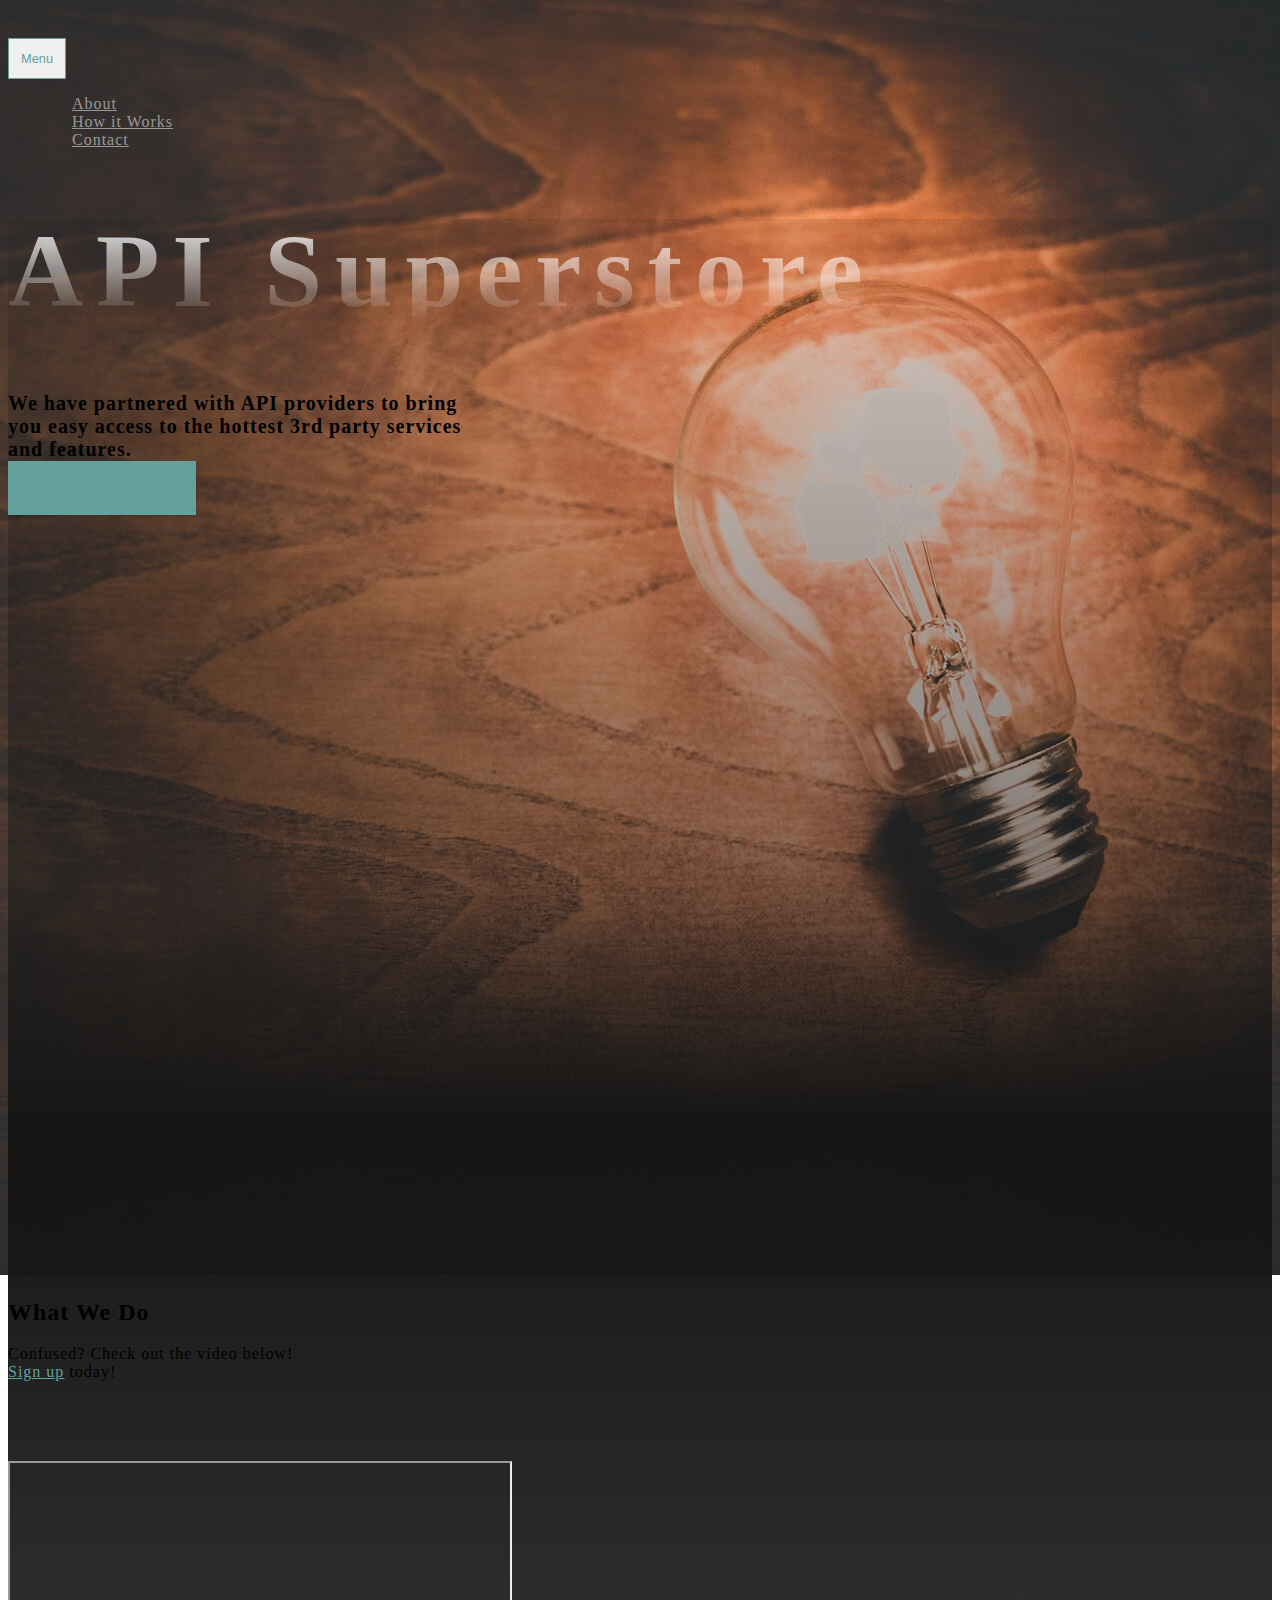
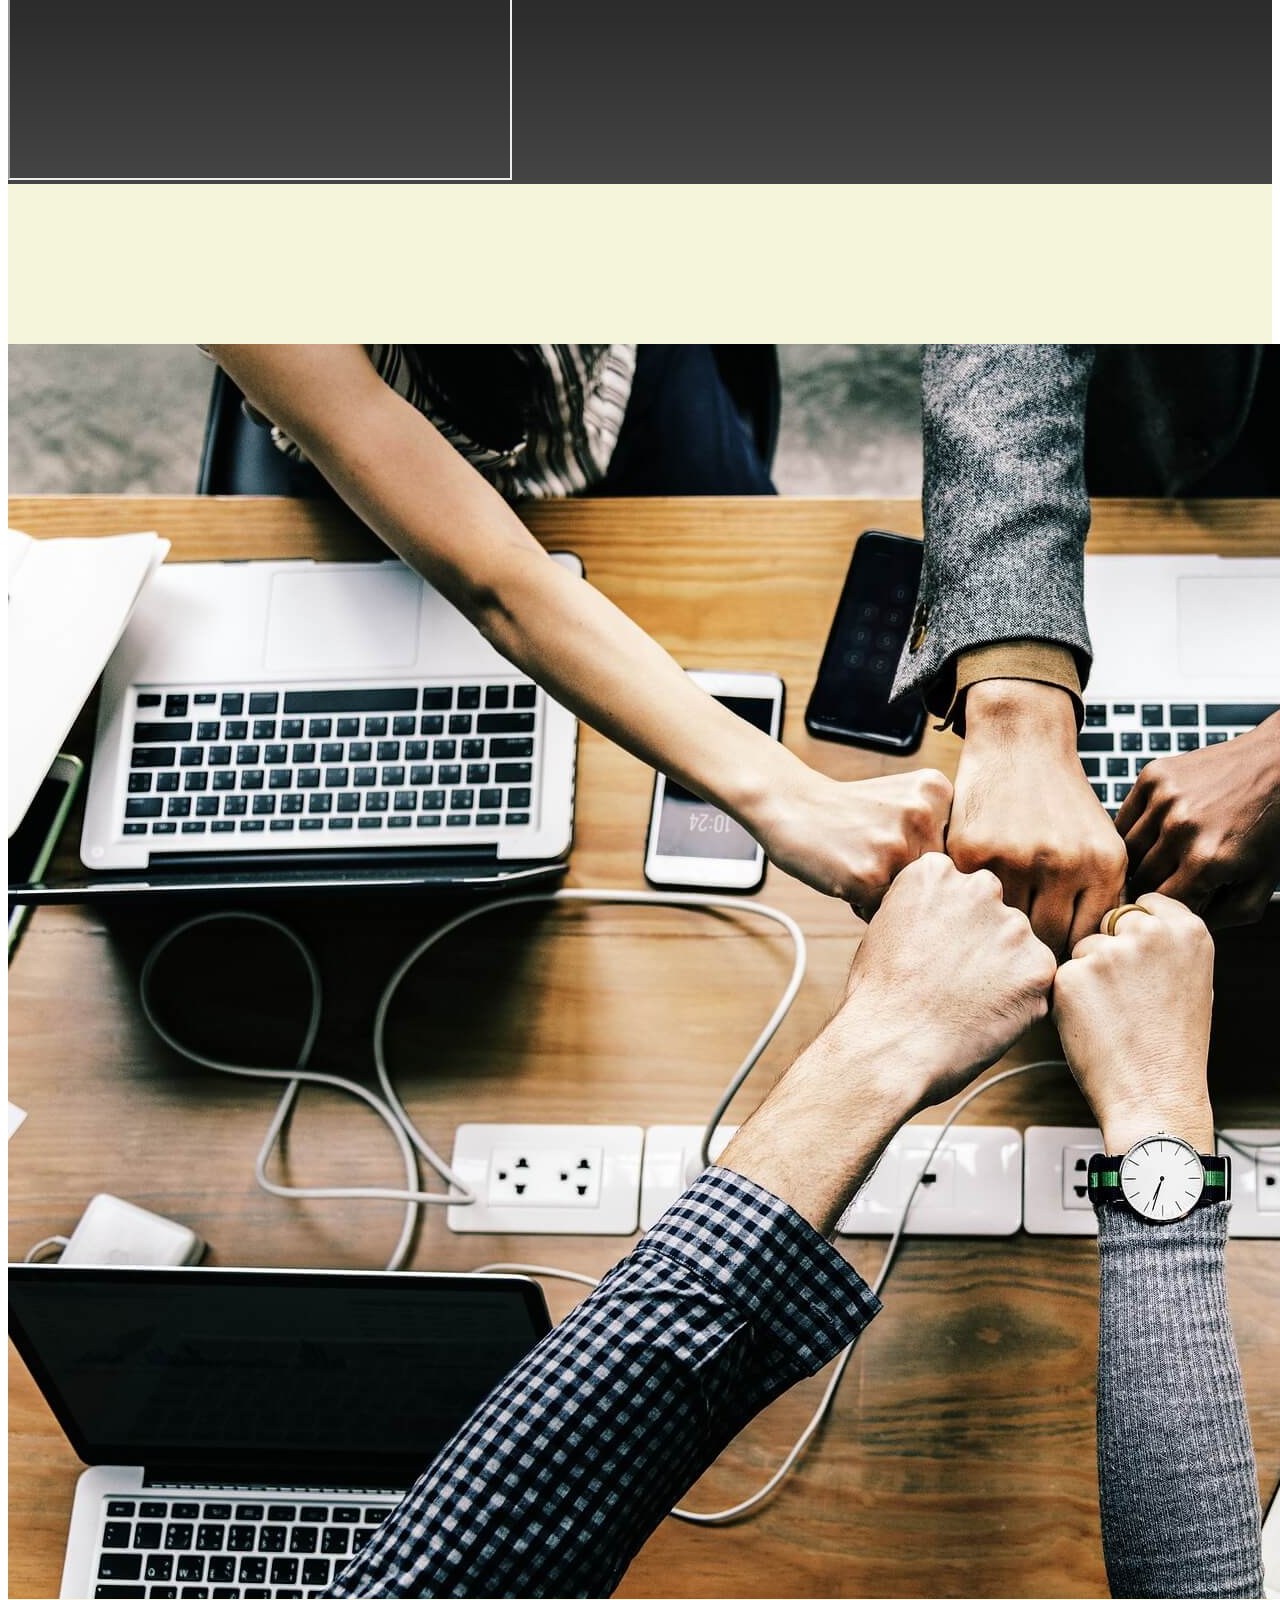
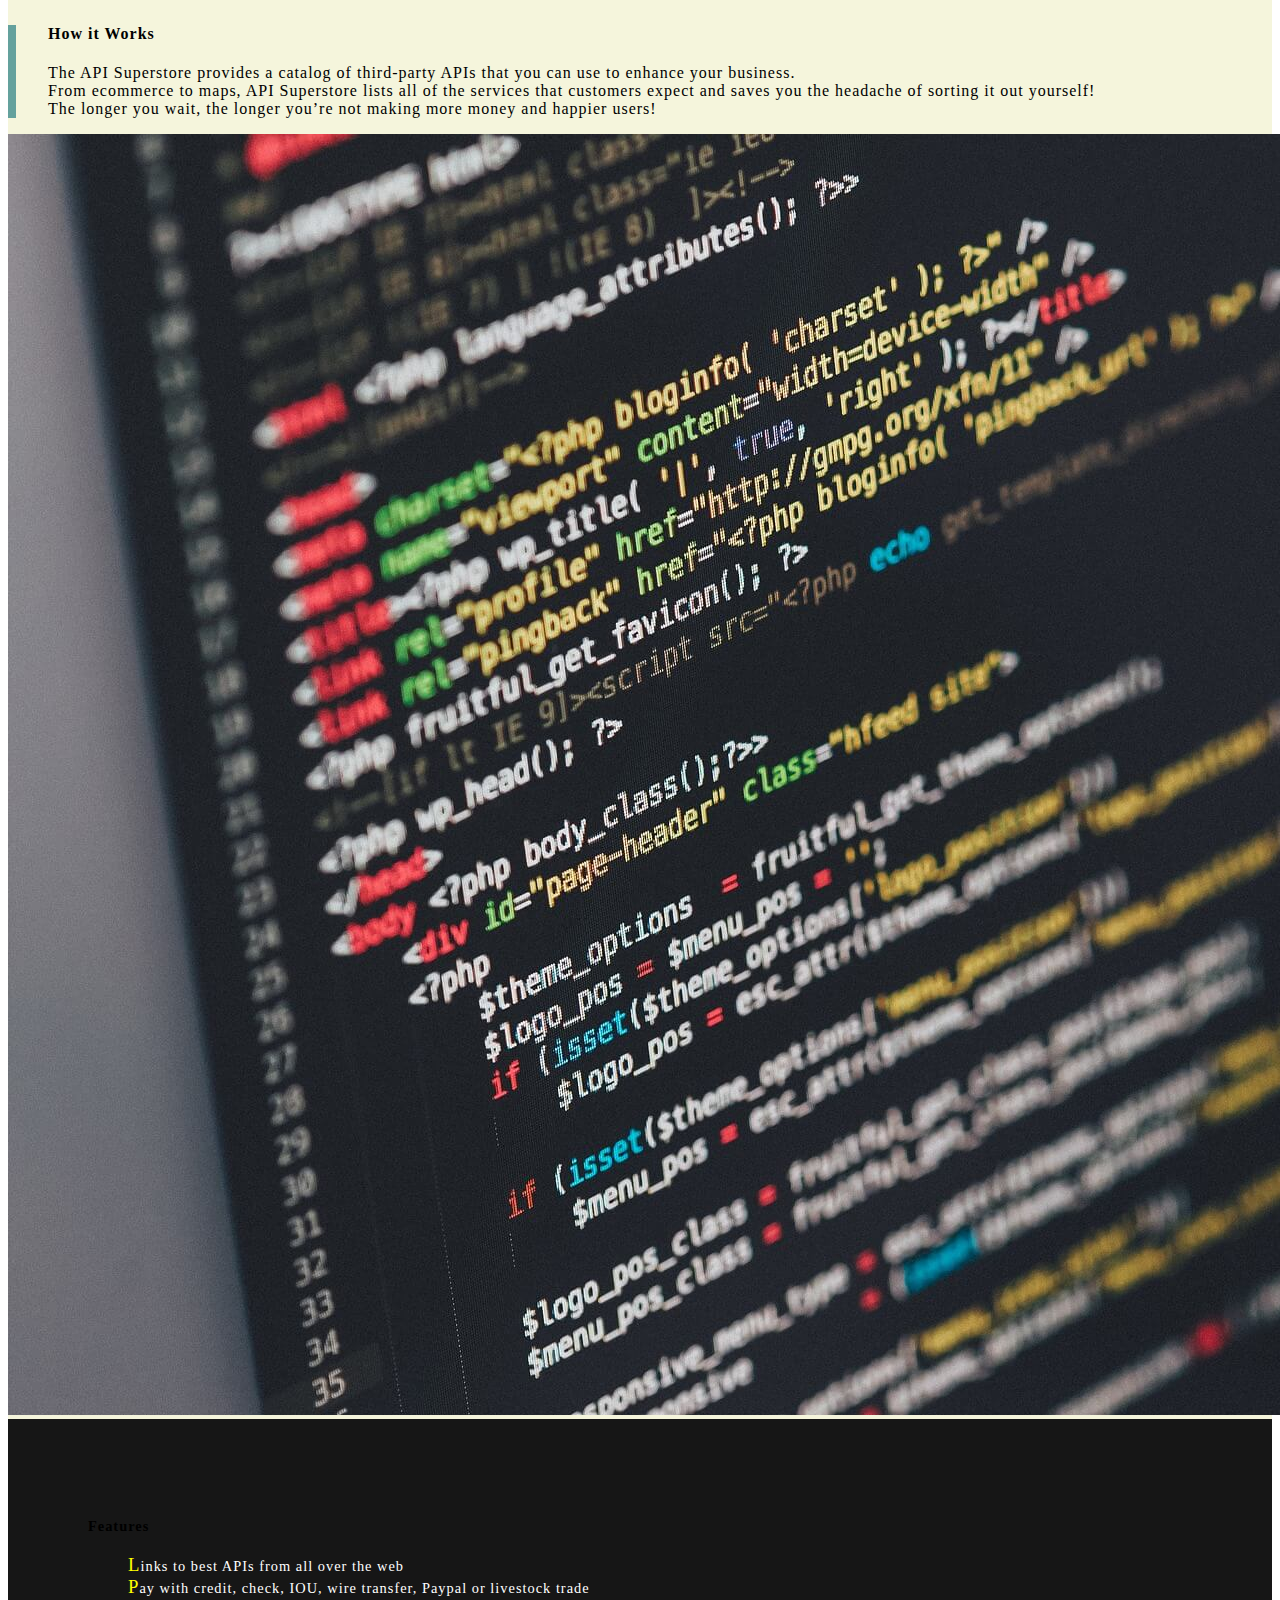
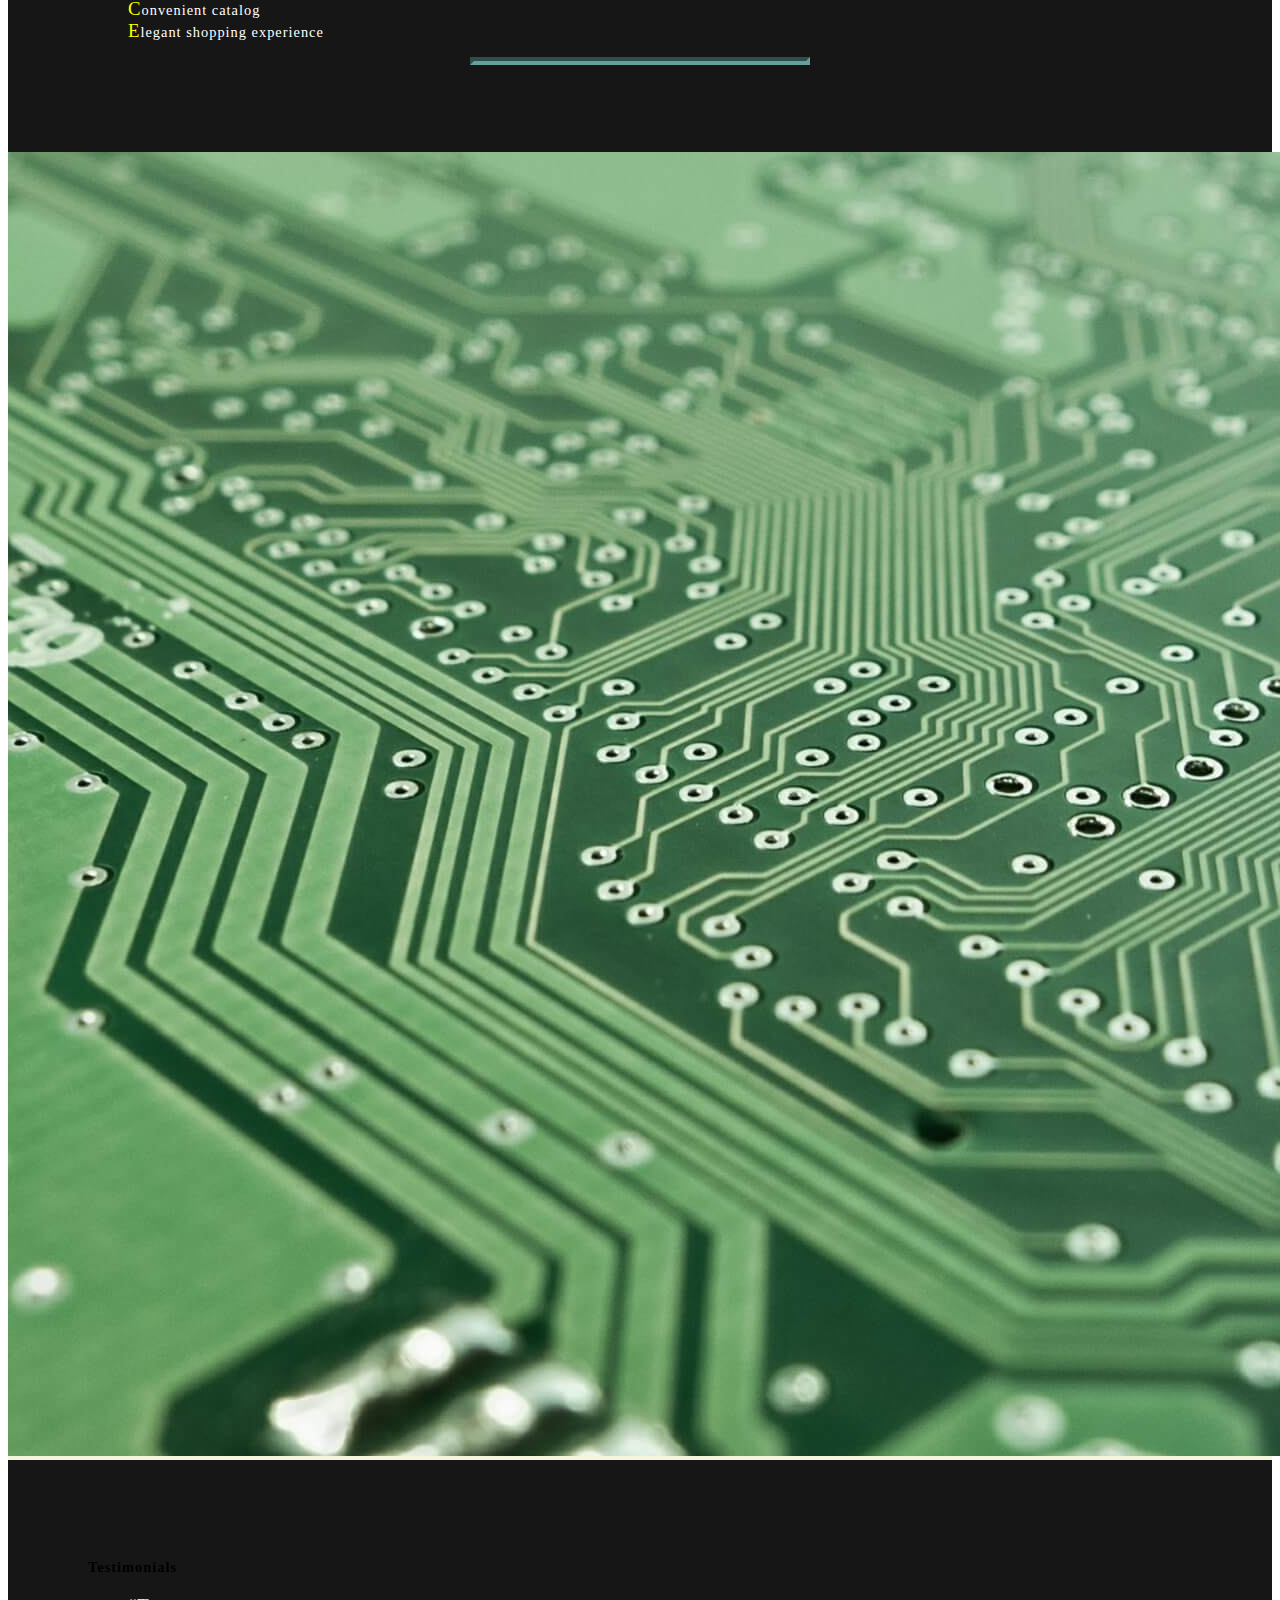
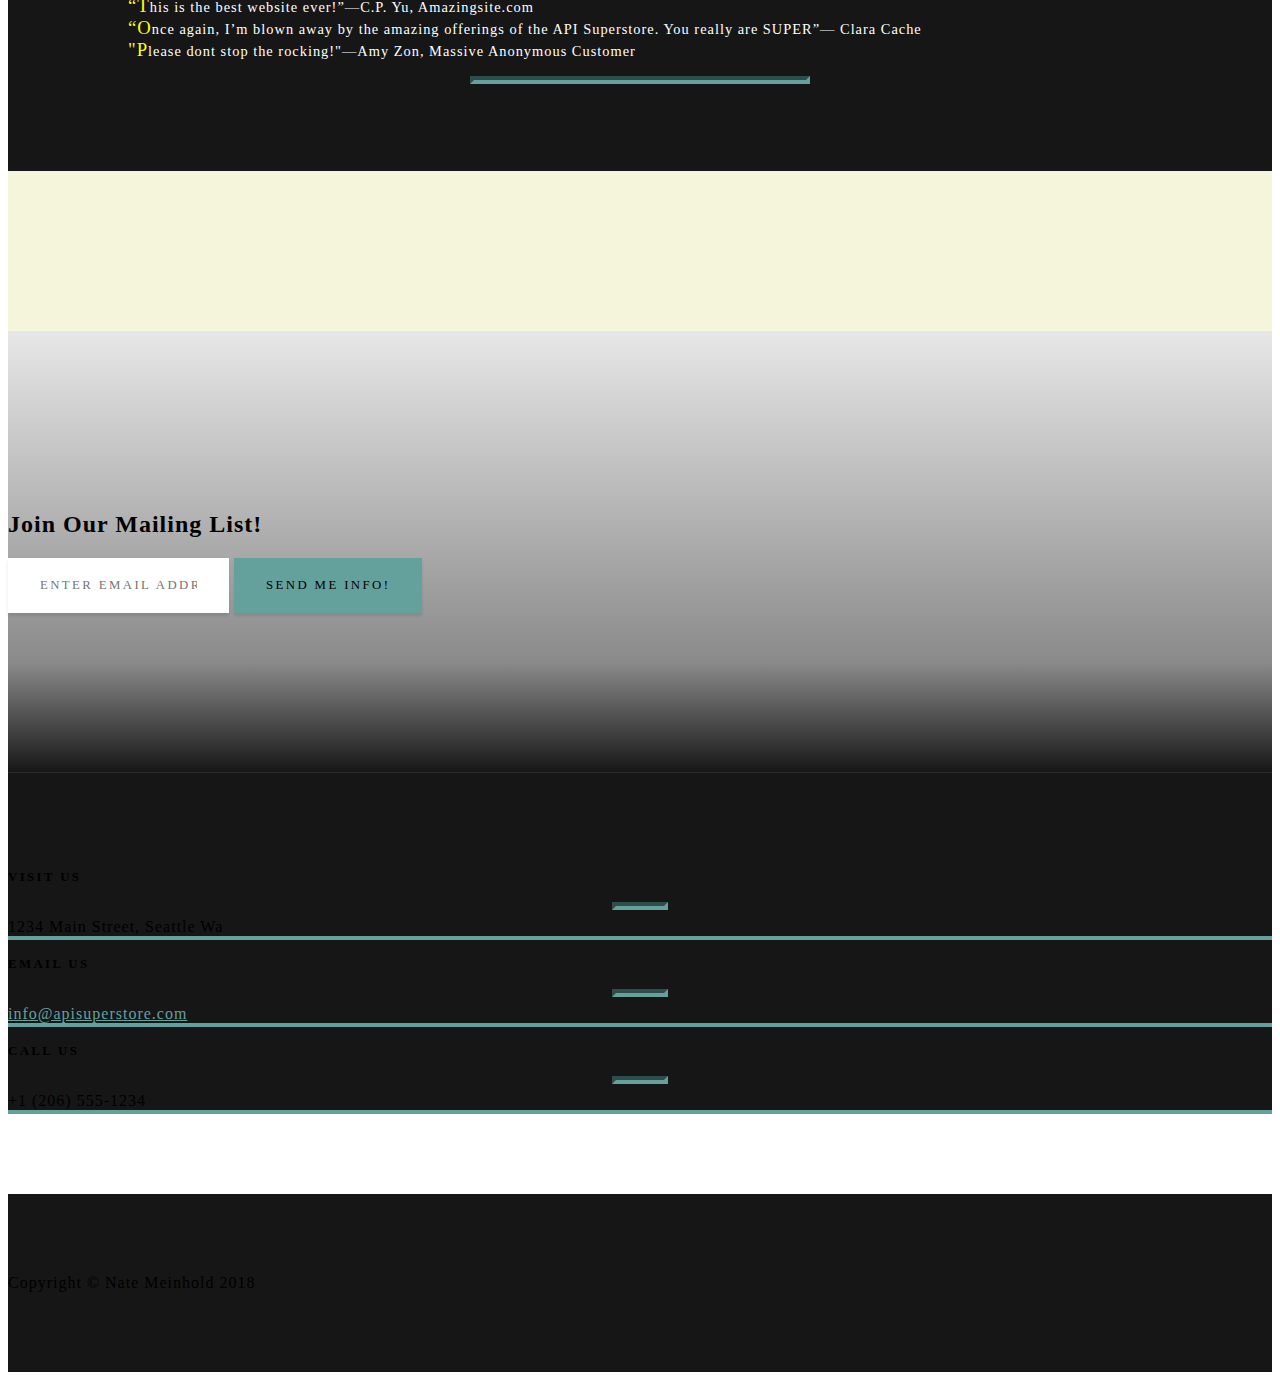
==== Testing Enviroment.html @ 5a80ac06 "fixed favicon" ====
<!doctype html>
<html>
    <head>
        <meta charset="utf-8">
        <meta http-equiv="X-UA-Compatible" content="IE=edge,chrome=1">
        <meta name="viewport" content="width=device-width, initial-scale=1">
        <meta name="description" content="API Superstore">
        <meta name="keywords" content="API's, API, Superstore">
        <meta name="author" content="Nate Meinhold">
        <title>API Superstore</title>
        <!-- Bootstrap CSS Framework -->
        <!-- You can remove the ``link`` tags below if you don't want to use
             Bootstrap with your site. If you choose to use Bootstrap, be sure
             to reference the resources and the Bootstrap official
             documentation: http://getbootstrap.com.

             Please Note: This repo does not include the Bootstrap Javascript
             plugins, so you cannot use the features documented under
             "Javascript" on the Bootstrap documentation site. -->
        <link rel="stylesheet" href="https://stackpath.bootstrapcdn.com/bootstrap/4.1.1/css/bootstrap.min.css" integrity="sha384-WskhaSGFgHYWDcbwN70/dfYBj47jz9qbsMId/iRN3ewGhXQFZCSftd1LZCfmhktB" crossorigin="anonymous">
        <!-- End Bootstrap CSS Framework -->

        <!-- FontAwesome (https://fontawesome.com/how-to-use/svg-with-js#basic-use) -->
        <link rel="stylesheet" href="https://use.fontawesome.com/releases/v5.0.13/css/all.css" integrity="sha384-DNOHZ68U8hZfKXOrtjWvjxusGo9WQnrNx2sqG0tfsghAvtVlRW3tvkXWZh58N9jp" crossorigin="anonymous">

        <!-- TODO: replace favicon, apple-touch-icon, and tile images to best
             support bookmarking. -->

   
        <link href="main.css" rel="stylesheet">
        <link rel="shortcut icon" href="favicon.ico" type="image/x-icon">
        <link rel="icon" href="/favicon.ico" type="image/x-icon">
        
    </head>
     <body id="page-top">

    <!-- Navigation -->
    <nav class="navbar navbar-expand-lg navbar-light fixed-top" id="mainNav">
      <div class="container">
        <a class="navbar-brand js-scroll-trigger" href="#page-top"></a>
        <button class="navbar-toggler navbar-toggler-right" type="button" data-toggle="collapse" data-target="#navbarResponsive" aria-controls="navbarResponsive" aria-expanded="false" aria-label="Toggle navigation">
          Menu
          <i class="fas fa-bars"></i>
        </button>
        <div class="collapse navbar-collapse" id="navbarResponsive">
          <ul class="navbar-nav ml-auto">
            <li class="nav-item">
              <a class="nav-link js-scroll-trigger" href="#about">About</a>
            </li>
            <li class="nav-item">
              <a class="nav-link js-scroll-trigger" href="#projects">How it Works</a>
            </li>
            <li class="nav-item">
              <a class="nav-link js-scroll-trigger" href="#signup">Contact</a>
            </li>
          </ul>
        </div>
      </div>
    </nav>

    <!-- Header -->
    <header class="masthead">
      <div class="container d-flex h-100 align-items-center">
        <div class="mx-auto text-center">
          <h1 class="mx-auto my-0 text-uppercase">API Superstore</h1>
          <h2 class="text-white-50 mx-auto mt-2 mb-5">We have partnered with API providers to bring you easy access to the hottest 3rd party services and features.</h2>
          <a href="#about" class="btn btn-primary js-scroll-trigger">Work With Us</a>
        </div>
      </div>
    </header>

    <!-- About Section -->
    <section id="about" class="about-section text-center">
      <div class="container">
        <div class="row">
          <div class="col-lg-8 mx-auto">
            <h2 class="text-white mb-4">What We Do</h2>
            <p class="text-white-50">Confused? Check out the video below!<br>
              <a href="http://APISuperstore.com">Sign up</a> today!</p>
          </div>
        </div>
         <iframe width="500" height="315" src="https://www.youtube.com/embed/L48g1ZWLMdo"></iframe>
      </div>
    </section>

    <!-- Projects Section -->
    <section id="projects" class="projects-section bg-light">
      <div class="container">
        <!-- Featured Project Row -->
        <div class="row align-items-center no-gutters mb-4 mb-lg-5">
          <div class="col-xl-8 col-lg-7">
        <img class="img-fluid mb-3 mb-lg-0" src="design/img/team-work-small.jpg" alt="">
          </div>
          <div class="col-xl-4 col-lg-5">
            <div class="featured-text text-center text-lg-left">
              <h4>How it Works</h4>
              <p class="text-black-50 mb-0"> <!--add styling to add line spaces between br-->
              The API Superstore provides a catalog of third­-party APIs that you can use to enhance your business.<br> 
              From e­commerce to maps, API Superstore lists all of the services that customers expect and saves you the headache
              of sorting it out yourself!<br>
             The longer you wait, the longer you’re not making more money and happier users!<br>
            </p>
            </div>
          </div>
        </div>

        <!-- Project One Row -->
        <div class="row justify-content-center no-gutters mb-5 mb-lg-0">
          <div class="col-lg-6">
            <img class="img-fluid" src="design/img/code-small.jpg" alt="">
          </div>
          <div class="col-lg-6">
            <div class="bg-black text-center h-100 project">
              <div class="d-flex h-100">
                <div class="project-text w-100 my-auto text-center text-lg-left">
                  <h4 class="text-white">Features</h4>
                  <p class="mb-0 text-white-50">
                  <ul class="features">
                  <li>Links to best APIs from all over the web</li>
                 <li>Pay with credit, check, IOU, wire transfer, Paypal or livestock trade</li>
                <li>Convenient catalog</li>
                <li>Elegant shopping experience</li>
                </ul>
                </p>
                  <hr class="d-none d-lg-block mb-0 ml-0">
                </div>
              </div>
            </div>
          </div>
        </div>

        <!-- Project Two Row -->
        <div class="row justify-content-center no-gutters">
          <div class="col-lg-6">
            <img class="img-fluid" src="design/img/motherboard-small.jpg" alt="">
          </div>
          <div class="col-lg-6 order-lg-first">
            <div class="bg-black text-center h-100 project">
              <div class="d-flex h-100">
                <div class="project-text w-100 my-auto text-center text-lg-right">
                  <h4 class="text-white">Testimonials </h4>
                  <p class="mb-0 text-white-50">
                  <ul class="testimonials">
                  <li>“This is the best website ever!”&#8212C.P. Yu, Amazingsite.com</li>
                <li>“Once again, I’m blown away by the amazing offerings of the API Superstore. You really are SUPER”&#8212       Clara Cache</li>
                <li>"Please dont stop the rocking!"&#8212Amy Zon, Massive Anonymous Customer</li>
                    </ul></p>
                  <hr class="d-none d-lg-block mb-0 mr-0">
                </div>
              </div>
            </div>
          </div>
        </div>

      </div>
    </section>

    <!-- Signup Section -->
    <section id="signup" class="signup-section">
      <div class="container">
        <div class="row">
          <div class="col-md-10 col-lg-8 mx-auto text-center">

            <i class="far fa-paper-plane fa-2x mb-2 text-white"></i>
            <h2 class="text-white mb-5">Join Our Mailing List!</h2>

            <form class="form-inline d-flex">
              <input type="email" class="form-control flex-fill mr-0 mr-sm-2 mb-3 mb-sm-0" id="inputEmail" placeholder="Enter email address...">
              <button type="submit" class="btn btn-primary mx-auto">Send me info!</button>
            </form>

          </div>
        </div>
      </div>
    </section>

    <!-- Contact Section -->
    <section class="contact-section bg-black">
      <div class="container">

        <div class="row">

          <div class="col-md-4 mb-3 mb-md-0">
            <div class="card py-4 h-100">
              <div class="card-body text-center">
                <i class="fas fa-map-marked-alt text-primary mb-2"></i>
                <h4 class="text-uppercase m-0">Visit Us</h4>
                <hr class="my-4">
                <div class="small text-black-50">1234 Main Street, Seattle Wa</div>
              </div>
            </div>
          </div>

          <div class="col-md-4 mb-3 mb-md-0">
            <div class="card py-4 h-100">
              <div class="card-body text-center">
                <i class="fas fa-envelope text-primary mb-2"></i>
                <h4 class="text-uppercase m-0">Email Us</h4>
                <hr class="my-4">
                <div class="small text-black-50">
                  <a href="#">info@apisuperstore.com</a>
                </div>
              </div>
            </div>
          </div>

          <div class="col-md-4 mb-3 mb-md-0">
            <div class="card py-4 h-100">
              <div class="card-body text-center">
                <i class="fas fa-mobile-alt text-primary mb-2"></i>
                <h4 class="text-uppercase m-0">Call Us</h4>
                <hr class="my-4">
                <div class="small text-black-50">+1 (206) 555-1234</div>
              </div>
            </div>
          </div>
        </div>

        <div class="social d-flex justify-content-center">
          <a href="#" class="mx-2">
            <i class="fab fa-twitter"></i>
          </a>
          <a href="#" class="mx-2">
            <i class="fab fa-facebook-f"></i>
          </a>
          <a href="#" class="mx-2">
            <i class="fab fa-github"></i>
          </a>
        </div>

      </div>
    </section>

    <!-- Footer -->
    <footer class="bg-black small text-center text-white-50">
      <div class="container">
        Copyright &copy; Nate Meinhold 2018
      </div>
    </footer>

    <!-- Bootstrap core JavaScript -->
    <script src="vendor/jquery/jquery.min.js"></script>
    <script src="vendor/bootstrap/js/bootstrap.bundle.min.js"></script>

    <!-- Plugin JavaScript -->
    <script src="vendor/jquery-easing/jquery.easing.min.js"></script>

    <!-- Custom scripts for this template -->
    <script src="js/grayscale.min.js"></script>
        <!-- Note: If you do not see a camera icon in the heading below
             when you view this file in a web browser, then there is an issue
             with how FontAwesome is linked to this page. 
        <h1><span class="fas fa-camera-retro"></span></h1> leaving camera code to allow easy self-check-->

        <script src="https://code.jquery.com/jquery-3.3.1.slim.min.js" integrity="sha384-q8i/X+965DzO0rT7abK41JStQIAqVgRVzpbzo5smXKp4YfRvH+8abtTE1Pi6jizo" crossorigin="anonymous"></script>
        <script src="https://cdnjs.cloudflare.com/ajax/libs/popper.js/1.14.3/umd/popper.min.js" integrity="sha384-ZMP7rVo3mIykV+2+9J3UJ46jBk0WLaUAdn689aCwoqbBJiSnjAK/l8WvCWPIPm49" crossorigin="anonymous"></script>
        <script src="https://stackpath.bootstrapcdn.com/bootstrap/4.1.1/js/bootstrap.min.js" integrity="sha384-smHYKdLADwkXOn1EmN1qk/HfnUcbVRZyYmZ4qpPea6sjB/pTJ0euyQp0Mk8ck+5T" crossorigin="anonymous"></script>
    </body>
</html>
---- main.css ----
/* Styles for Product Page Customization */
/* NOTE: Do not edit the Bootstrap CSS files. */

body {
    padding-top: 30px;
    padding-bottom: 20px;
}

/*background image*/
#page-top{
    background-image: url("design/img/light-bulb-small.jpg");
    background-repeat: no-repeat;
    background-position: right top;
    background-attachment: fixed;
}
.projects-section{
    background-color:beige;
}

/*Unordered lists*/
ul{
    list-style:none;
    color:white;
}
.testimonials li::first-letter{
    color:yellow;
    font-size: 130%
}
.features li::first-letter{
    color:yellow;
    font-size: 130%
}


/*!
 * Start Bootstrap - Grayscale v5.0.2 (https://startbootstrap.com/template-overviews/grayscale)
 * Copyright 2013-2018 Start Bootstrap
 * Licensed under MIT (https://github.com/BlackrockDigital/startbootstrap-grayscale/blob/master/LICENSE)
 */

#mainNav {
  min-height: 56px;
  background-color: #fff;
}

#mainNav .navbar-toggler {
  font-size: 80%;
  padding: 0.75rem;
  color: #64a19d;
  border: 1px solid #64a19d;
}

#mainNav .navbar-toggler:focus {
  outline: none;
}

#mainNav .navbar-brand {
  color: #161616;
  font-weight: 700;
  padding: .9rem 0;
}

#mainNav .navbar-nav .nav-item:hover {
  color: fade(white, 80%);
  outline: none;
  background-color: transparent;
}

#mainNav .navbar-nav .nav-item:active, #mainNav .navbar-nav .nav-item:focus {
  outline: none;
  background-color: transparent;
}

@media (min-width: 992px) {
  #mainNav {
    padding-top: 0;
    padding-bottom: 0;
    border-bottom: none;
    background-color: transparent;
    -webkit-transition: background-color 0.3s ease-in-out;
    transition: background-color 0.3s ease-in-out;
  }
  #mainNav .navbar-brand {
    padding: .5rem 0;
    color: rgba(255, 255, 255, 0.5);
  }
  #mainNav .nav-link {
    -webkit-transition: none;
    transition: none;
    padding: 2rem 1.5rem;
    color: rgba(255, 255, 255, 0.5);
  }
  #mainNav .nav-link:hover {
    color: rgba(255, 255, 255, 0.75);
  }
  #mainNav .nav-link:active {
    color: white;
  }
  #mainNav.navbar-shrink {
    background-color: #fff;
  }
  #mainNav.navbar-shrink .navbar-brand {
    color: #161616;
  }
  #mainNav.navbar-shrink .nav-link {
    color: #161616;
    padding: 1.5rem 1.5rem 1.25rem;
    border-bottom: 0.25rem solid transparent;
  }
  #mainNav.navbar-shrink .nav-link:hover {
    color: #64a19d;
  }
  #mainNav.navbar-shrink .nav-link:active {
    color: #467370;
  }
  #mainNav.navbar-shrink .nav-link.active {
    color: #64a19d;
    outline: none;
    border-bottom: 0.25rem solid #64a19d;
  }
}

.masthead {
  position: relative;
  width: 100%;
  height: auto;
  min-height: 35rem;
  padding: 15rem 0;
  background: -webkit-gradient(linear, left top, left bottom, from(rgba(22, 22, 22, 0.1)), color-stop(75%, rgba(22, 22, 22, 0.5)), to(#161616)), url("../img/bg-masthead.jpg");
  background: linear-gradient(to bottom, rgba(22, 22, 22, 0.1) 0%, rgba(22, 22, 22, 0.5) 75%, #161616 100%), url("../img/bg-masthead.jpg");
  background-position: center;
  background-repeat: no-repeat;
  background-attachment: scroll;
  background-size: cover;
}

.masthead h1 {
  font-family: 'Varela Round';
  font-size: 2.5rem;
  line-height: 2.5rem;
  letter-spacing: 0.8rem;
  background: -webkit-linear-gradient(rgba(255, 255, 255, 0.9), rgba(255, 255, 255, 0));
  -webkit-text-fill-color: transparent;
  -webkit-background-clip: text;
}

.masthead h2 {
  max-width: 20rem;
  font-size: 1rem;
}

@media (min-width: 768px) {
  .masthead h1 {
    font-size: 4rem;
    line-height: 4rem;
  }
}

@media (min-width: 992px) {
  .masthead {
    height: 100vh;
    padding: 0;
  }
  .masthead h1 {
    font-size: 6.5rem;
    line-height: 6.5rem;
    letter-spacing: 0.8rem;
  }
  .masthead h2 {
    max-width: 30rem;
    font-size: 1.25rem;
  }
}

.btn {
  -webkit-box-shadow: 0 0.1875rem 0.1875rem 0 rgba(0, 0, 0, 0.1) !important;
  box-shadow: 0 0.1875rem 0.1875rem 0 rgba(0, 0, 0, 0.1) !important;
  padding: 1.25rem 2rem;
  font-family: 'Varela Round';
  font-size: 80%;
  text-transform: uppercase;
  letter-spacing: .15rem;
  border: 0;
}

.btn-primary {
  background-color: #64a19d;
}

.btn-primary:hover {
  background-color: #4f837f;
}

.btn-primary:focus {
  background-color: #4f837f;
  color: white;
}

.btn-primary:active {
  background-color: #467370 !important;
}

.about-section {
  padding-top: 10rem;
  background: -webkit-gradient(linear, left top, left bottom, from(#161616), color-stop(75%, rgba(22, 22, 22, 0.9)), to(rgba(22, 22, 22, 0.8)));
  background: linear-gradient(to bottom, #161616 0%, rgba(22, 22, 22, 0.9) 75%, rgba(22, 22, 22, 0.8) 100%);
}

.about-section p {
  margin-bottom: 5rem;
}

.projects-section {
  padding: 10rem 0;
}

.projects-section .featured-text {
  padding: 2rem;
}

@media (min-width: 992px) {
  .projects-section .featured-text {
    padding: 0 0 0 2rem;
    border-left: 0.5rem solid #64a19d;
  }
}

.projects-section .project-text {
  padding: 3rem;
  font-size: 90%;
}

@media (min-width: 992px) {
  .projects-section .project-text {
    padding: 5rem;
  }
  .projects-section .project-text hr {
    border-color: #64a19d;
    border-width: .25rem;
    width: 30%;
  }
}

.signup-section {
  padding: 10rem 0;
  background: -webkit-gradient(linear, left top, left bottom, from(rgba(22, 22, 22, 0.1)), color-stop(75%, rgba(22, 22, 22, 0.5)), to(#161616)), url("../img/bg-signup.jpg");
  background: linear-gradient(to bottom, rgba(22, 22, 22, 0.1) 0%, rgba(22, 22, 22, 0.5) 75%, #161616 100%), url("../img/bg-signup.jpg");
  background-position: center;
  background-repeat: no-repeat;
  background-attachment: scroll;
  background-size: cover;
}

.signup-section .form-inline input {
  -webkit-box-shadow: 0 0.1875rem 0.1875rem 0 rgba(0, 0, 0, 0.1) !important;
  box-shadow: 0 0.1875rem 0.1875rem 0 rgba(0, 0, 0, 0.1) !important;
  padding: 1.25rem 2rem;
  height: auto;
  font-family: 'Varela Round';
  font-size: 80%;
  text-transform: uppercase;
  letter-spacing: 0.15rem;
  border: 0;
}

.contact-section {
  padding: 5rem 0 0;
}

.contact-section .card {
  border: 0;
  border-bottom: 0.25rem solid #64a19d;
}

.contact-section .card h4 {
  font-size: 0.8rem;
  font-family: 'Varela Round';
  text-transform: uppercase;
  letter-spacing: 0.15rem;
}

.contact-section .card hr {
  border-color: #64a19d;
  border-width: 0.25rem;
  width: 3rem;
}

.contact-section .social {
  margin-top: 5rem;
}

.contact-section .social a {
  text-align: center;
  height: 3rem;
  width: 3rem;
  background: rgba(255, 255, 255, 0.1);
  border-radius: 100%;
  line-height: 3rem;
  color: rgba(255, 255, 255, 0.3);
}

.contact-section .social a:hover {
  color: rgba(255, 255, 255, 0.5);
}

.contact-section .social a:active {
  color: #fff;
}

body {
  font-family: 'Nunito';
  letter-spacing: 0.0625em;
}

a {
  color: #64a19d;
}

a:focus, a:hover {
  text-decoration: none;
  color: #3c6360;
}

.bg-black {
  background-color: #161616 !important;
}

.bg-primary {
  background-color: #64a19d !important;
}

.text-primary {
  color: #64a19d !important;
}

footer {
  padding: 5rem 0;
}
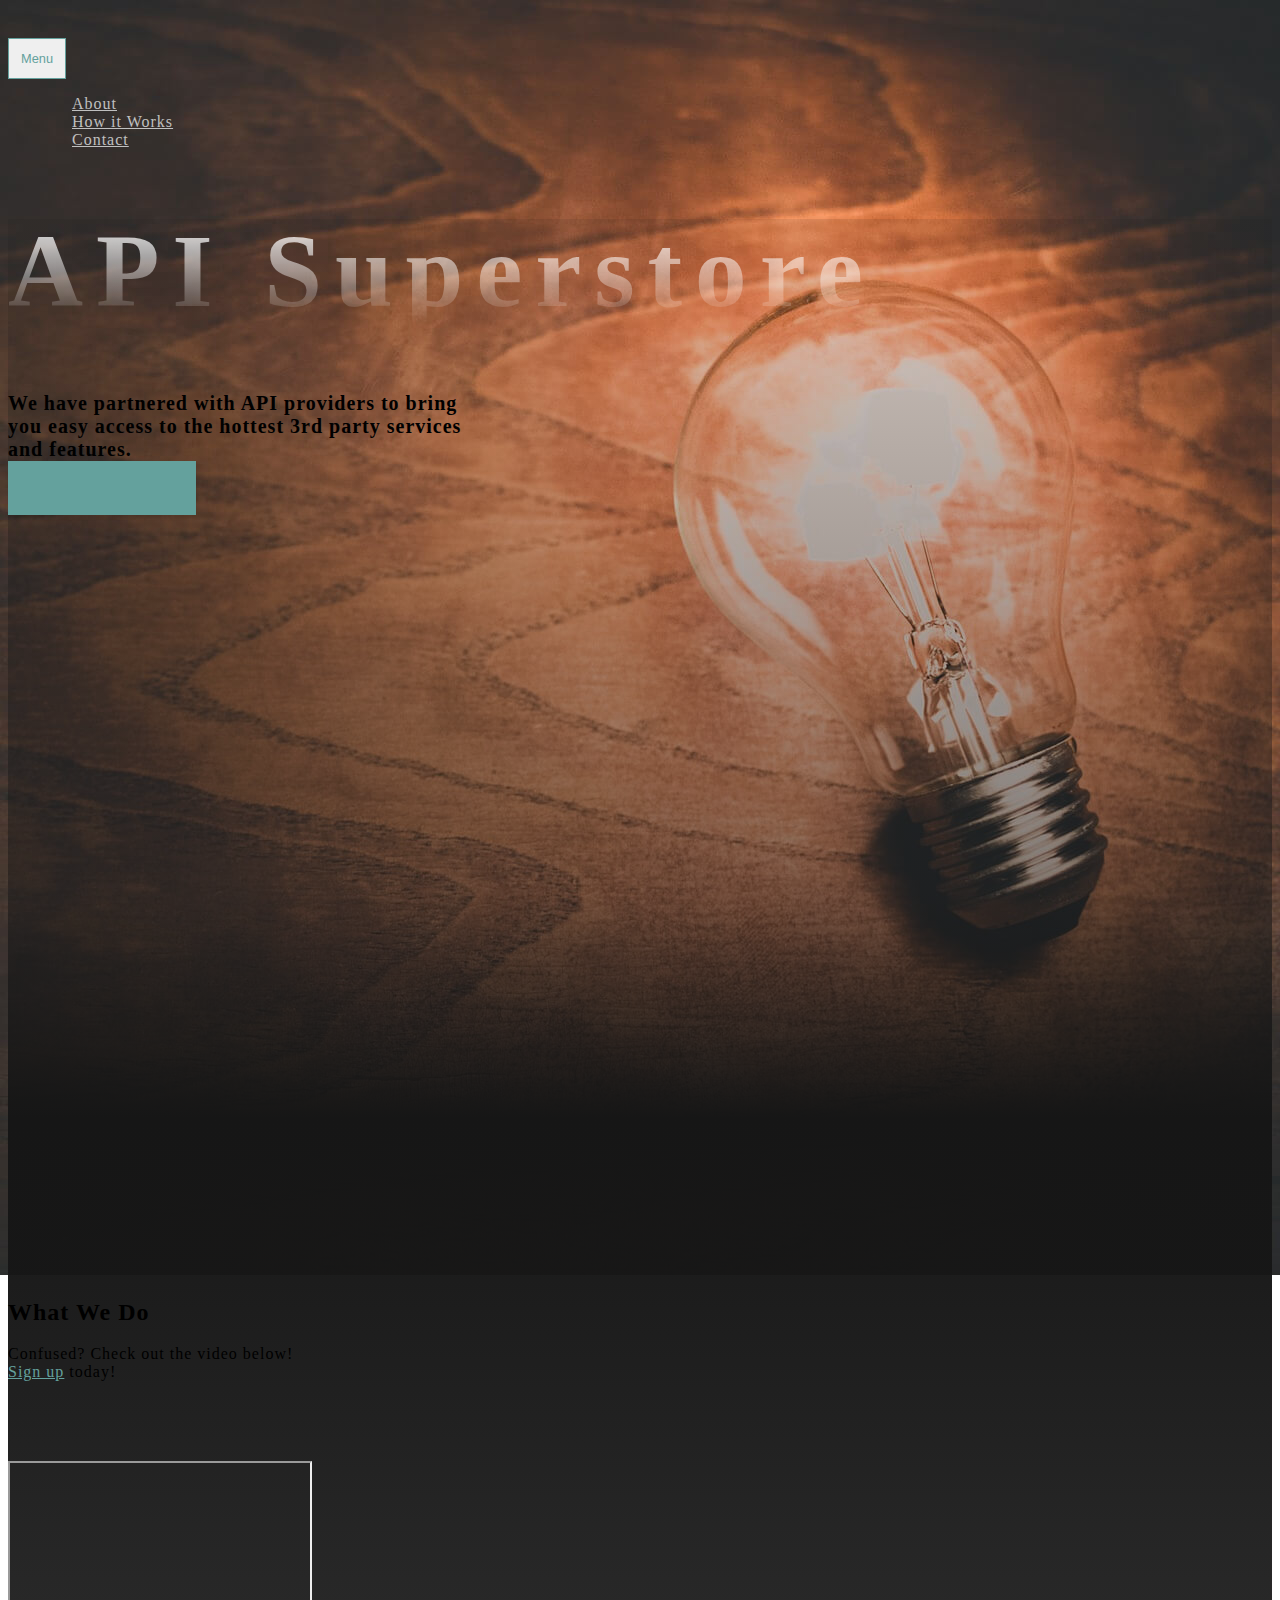
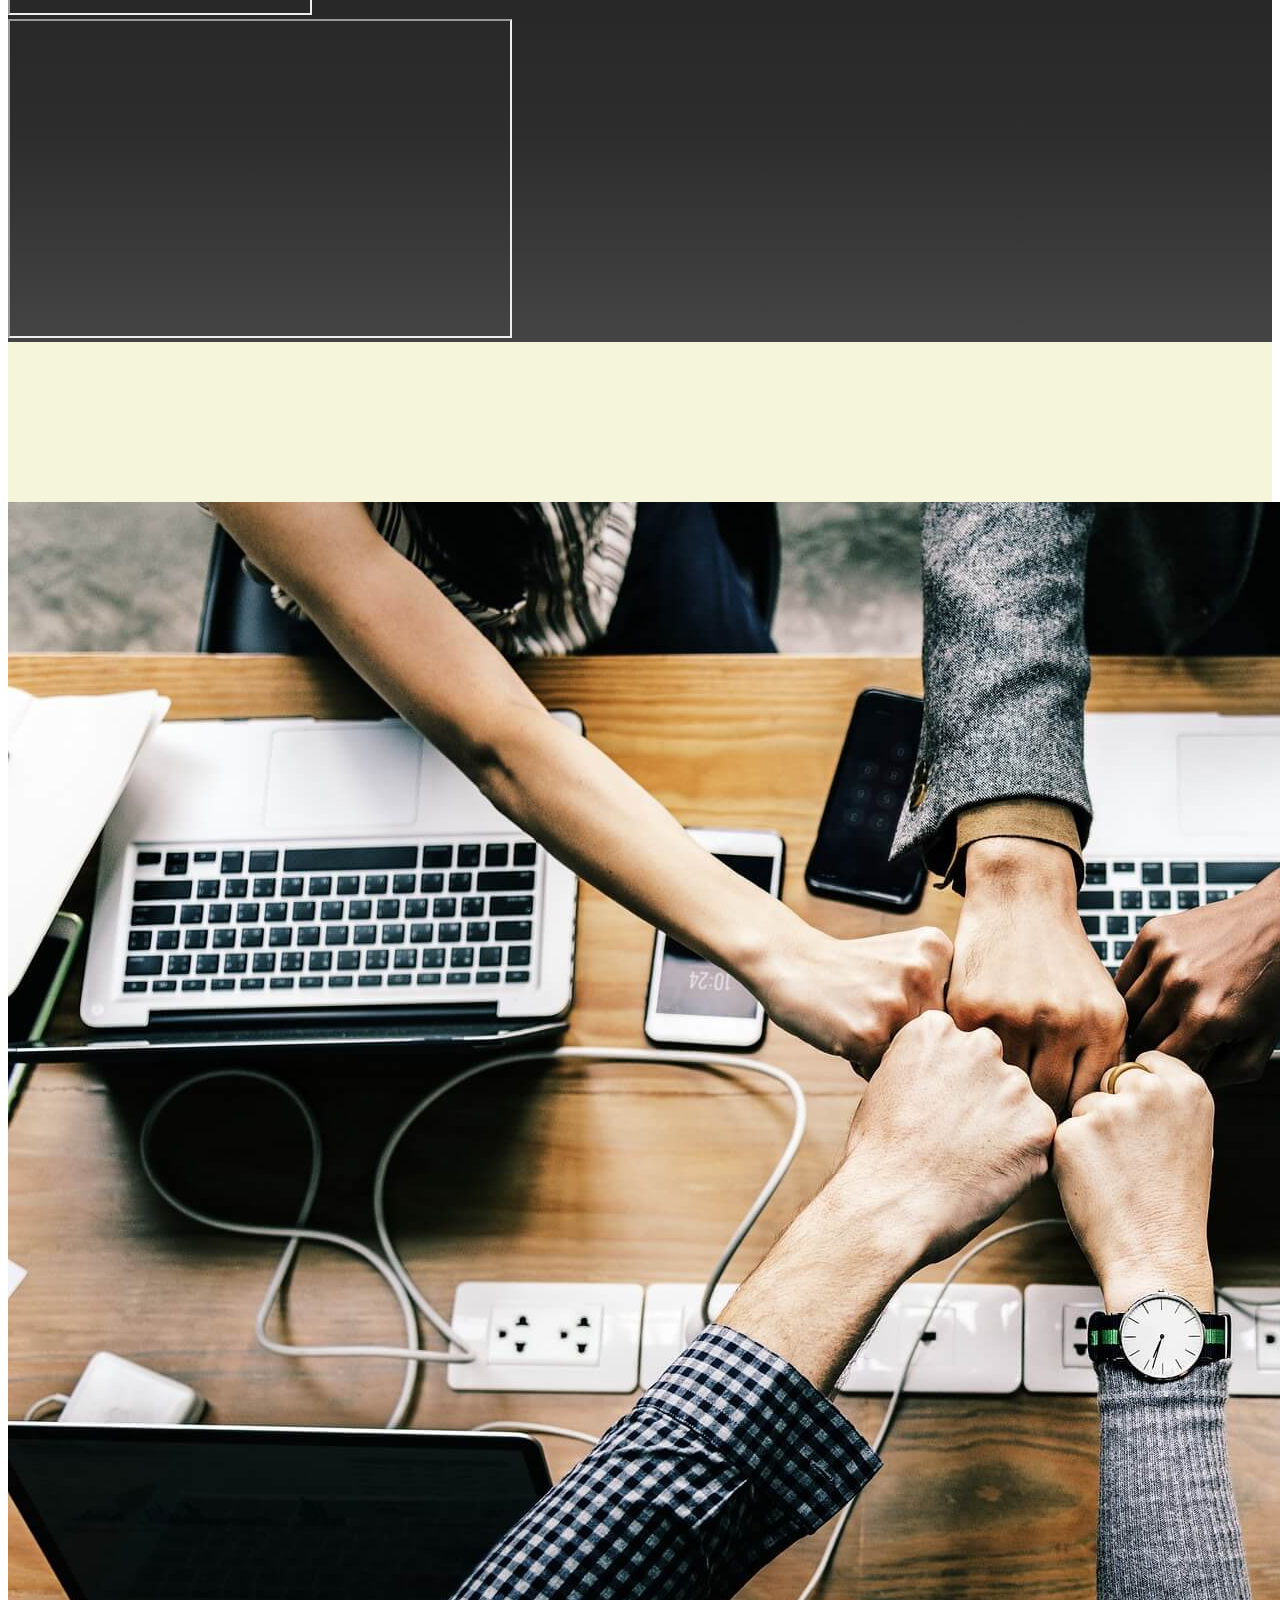
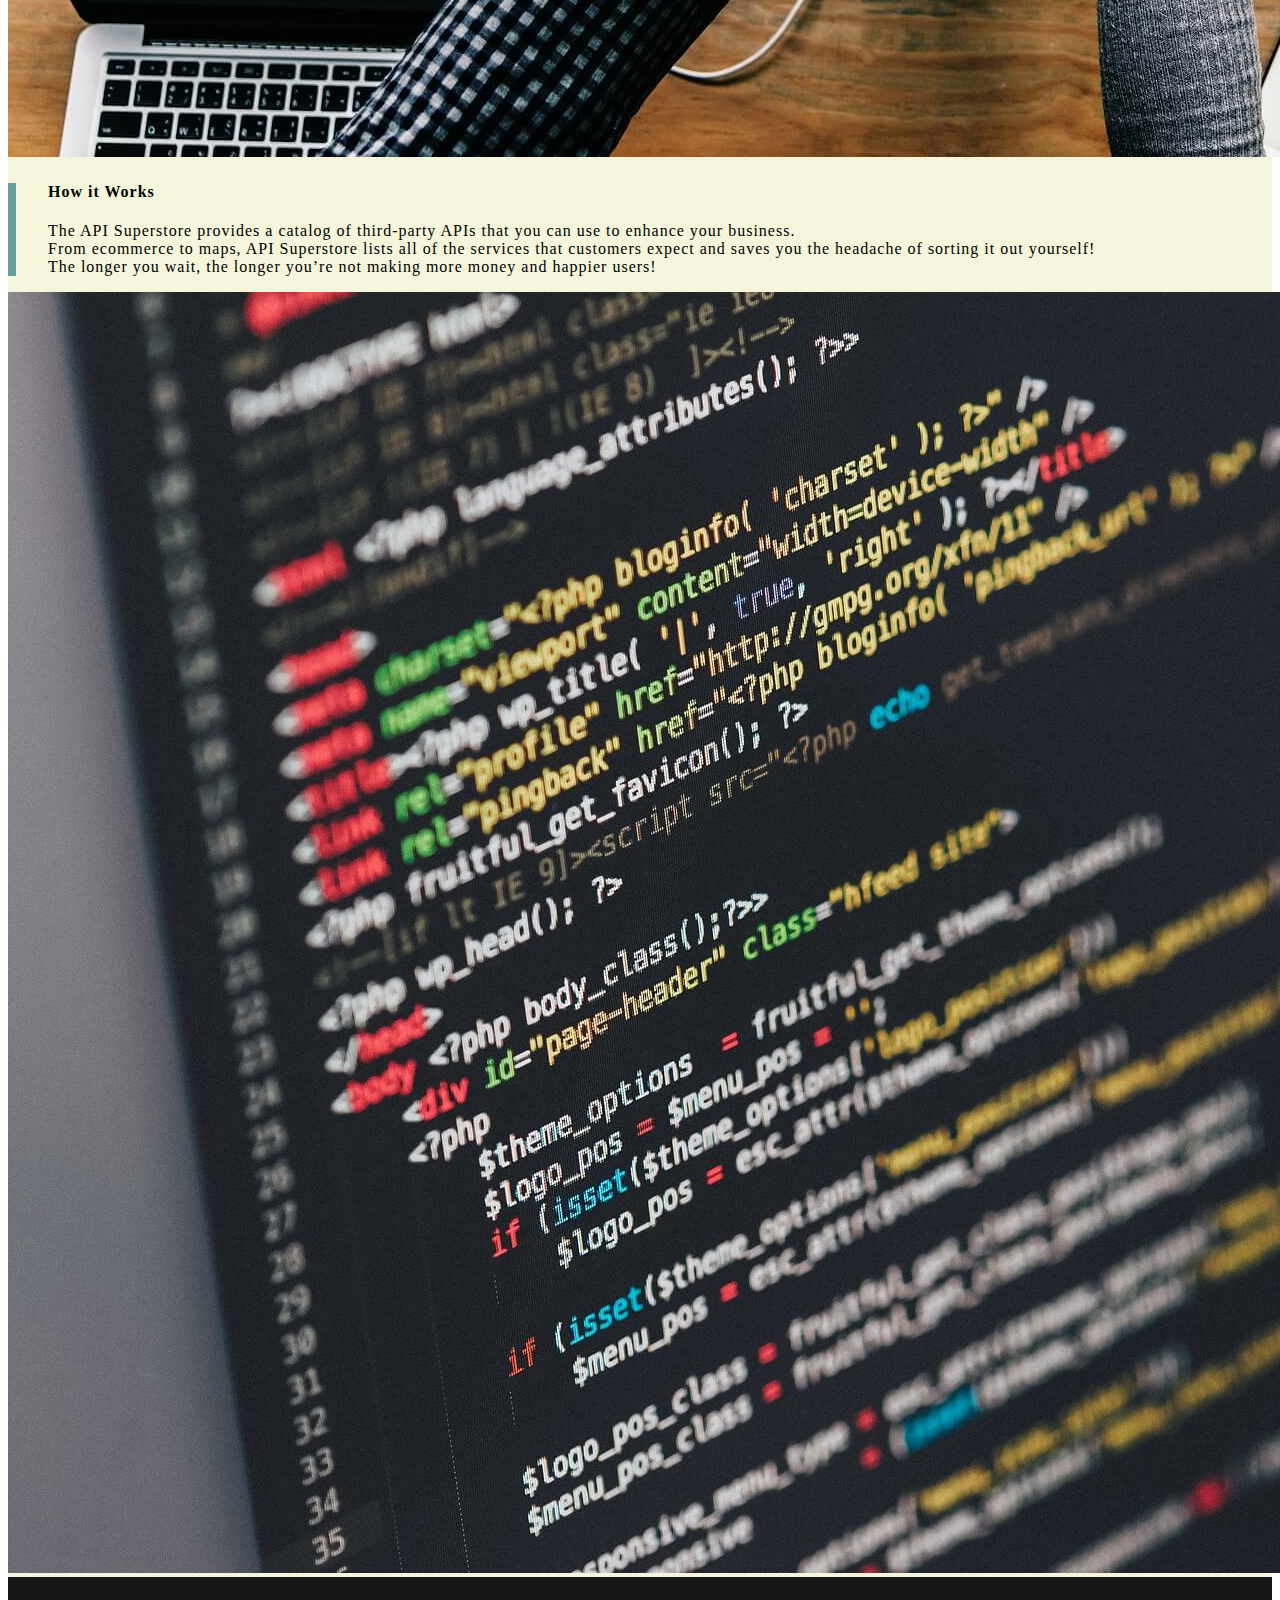
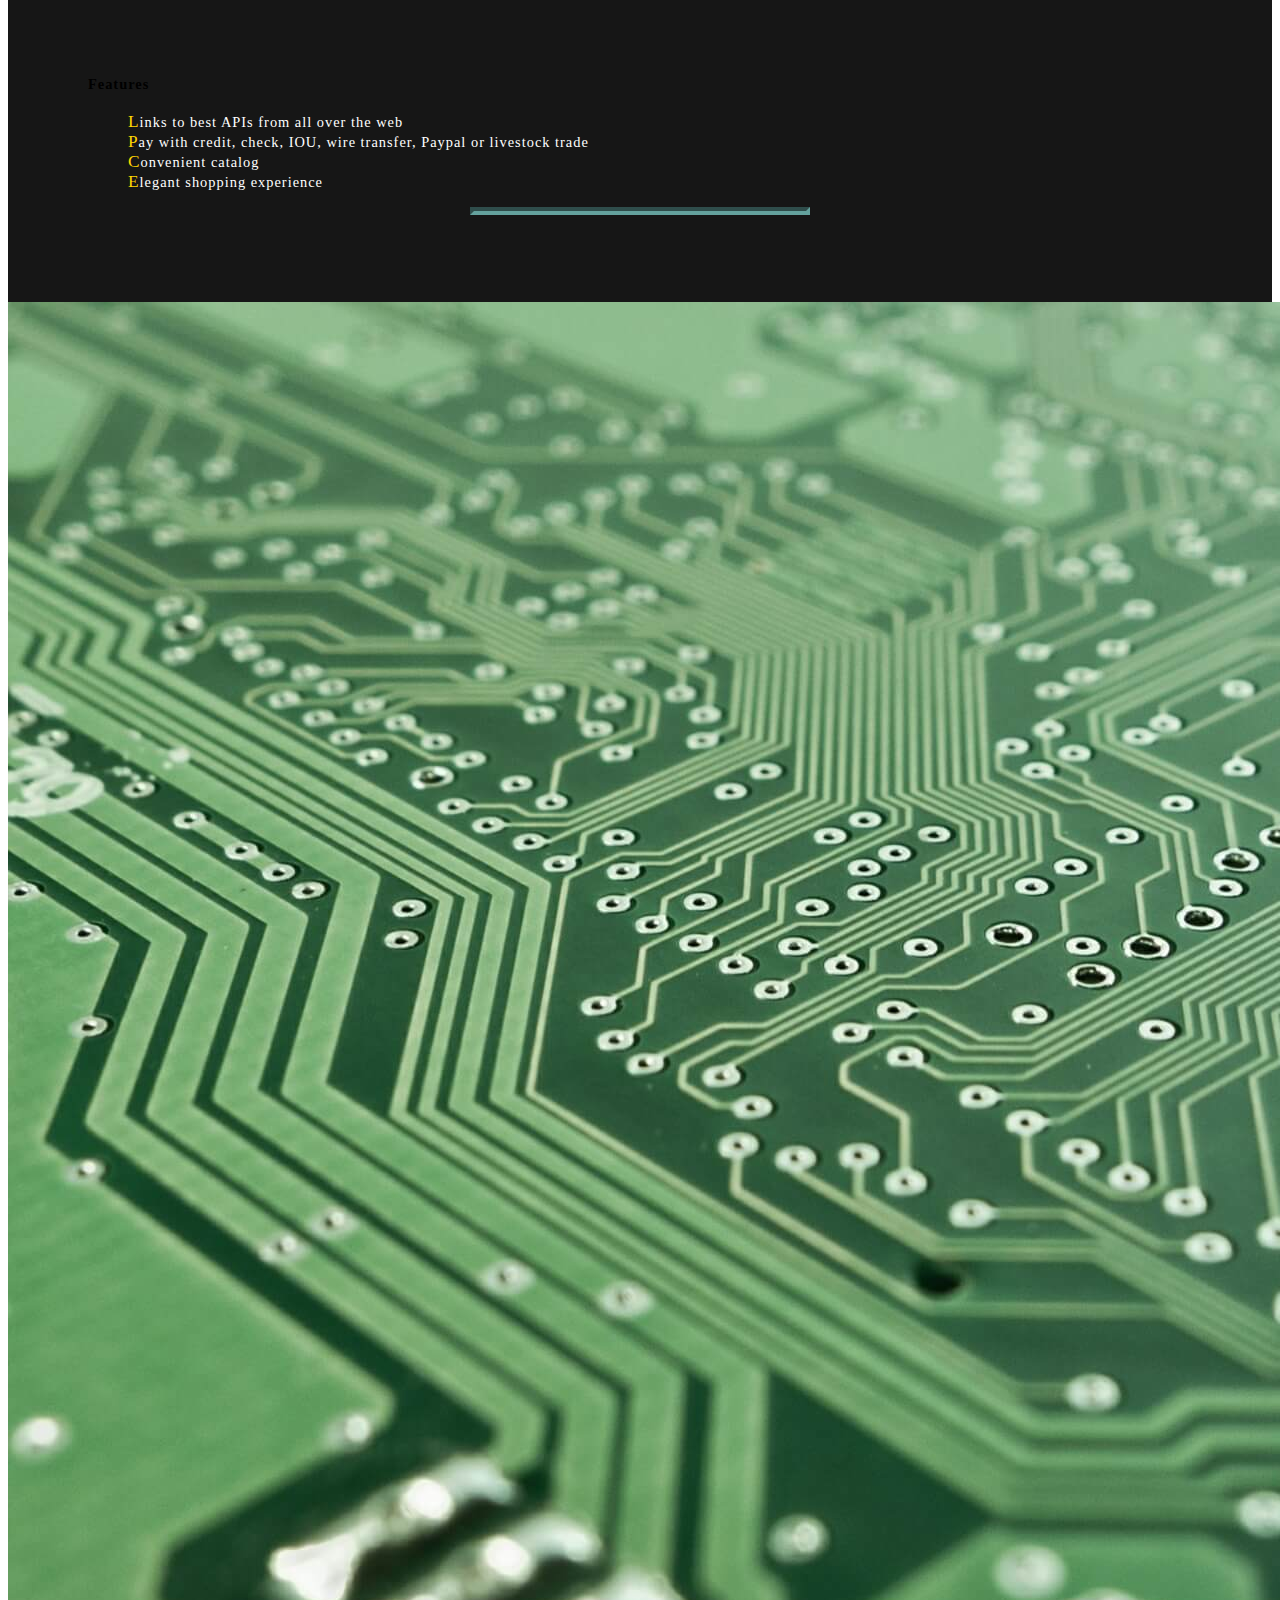
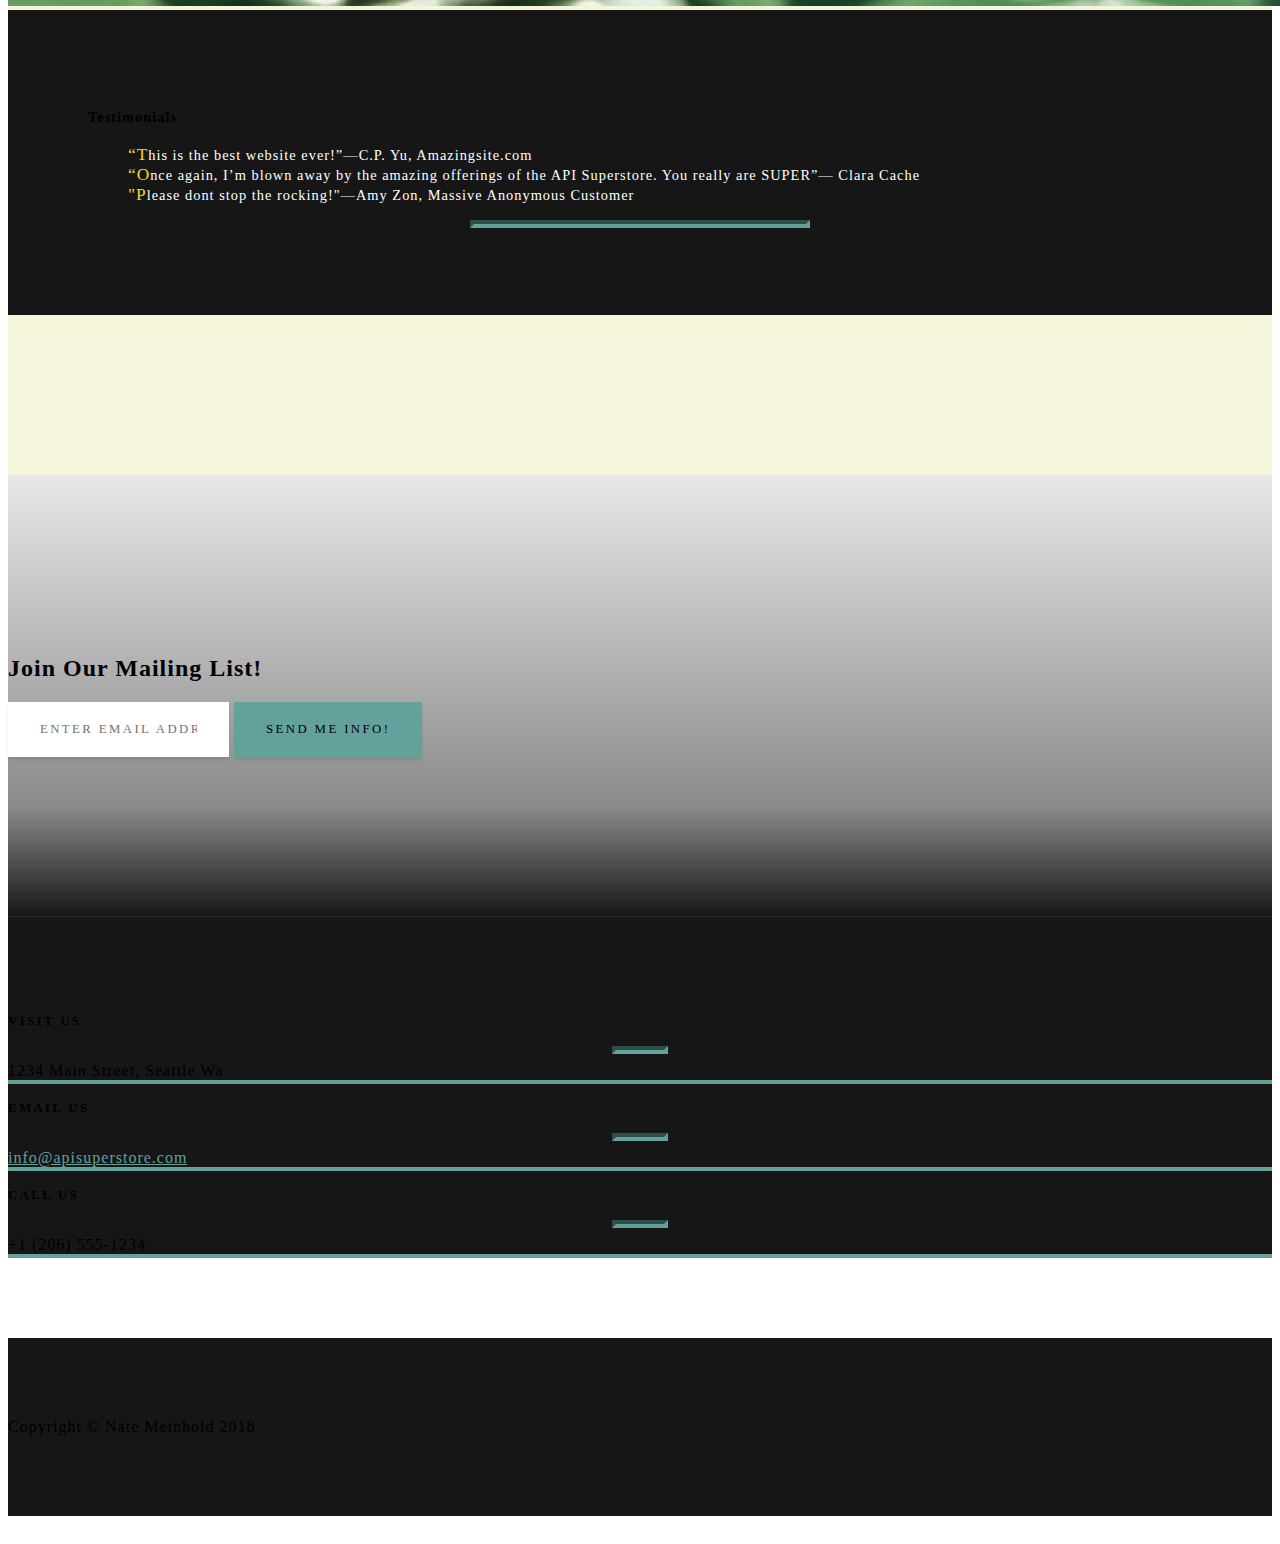
==== commit d4882964: "cleaned up index.html and css sheets" ====
--- a/Testing Enviroment.html
+++ b/Testing Enviroment.html
@@ -79,6 +79,9 @@
               <a href="http://APISuperstore.com">Sign up</a> today!</p>
           </div>
         </div>
+        <div class="embed-responsive embed-responsive-16by9">
+  <iframe class="embed-responsive-item" src="https://www.youtube.com/embed/L48g1ZWLMdo" allowfullscreen></iframe>
+</div>
          <iframe width="500" height="315" src="https://www.youtube.com/embed/L48g1ZWLMdo"></iframe>
       </div>
     </section>
--- a/main.css
+++ b/main.css
@@ -16,6 +16,9 @@
 .projects-section{
     background-color:beige;
 }
+#projects:first-letter{
+    color:gold;
+}
 
 /*Unordered lists*/
 ul{
@@ -23,14 +26,20 @@
     color:white;
 }
 .testimonials li::first-letter{
-    color:yellow;
-    font-size: 130%
+    color:gold;
+    font-size: 120%
+}
+li:hover{
+    color:gold;
+    cursor:pointer;
 }
 .features li::first-letter{
-    color:yellow;
-    font-size: 130%
-}
-
+    color:gold;
+    font-size: 120%
+}
+.client{
+    color:gold;
+}
 
 /*!
  * Start Bootstrap - Grayscale v5.0.2 (https://startbootstrap.com/template-overviews/grayscale)
@@ -88,10 +97,12 @@
     -webkit-transition: none;
     transition: none;
     padding: 2rem 1.5rem;
-    color: rgba(255, 255, 255, 0.5);
+    color: rgba(192,192,192);
+    outline-color:black;
+		
   }
   #mainNav .nav-link:hover {
-    color: rgba(255, 255, 255, 0.75);
+    color: gold;
   }
   #mainNav .nav-link:active {
     color: white;
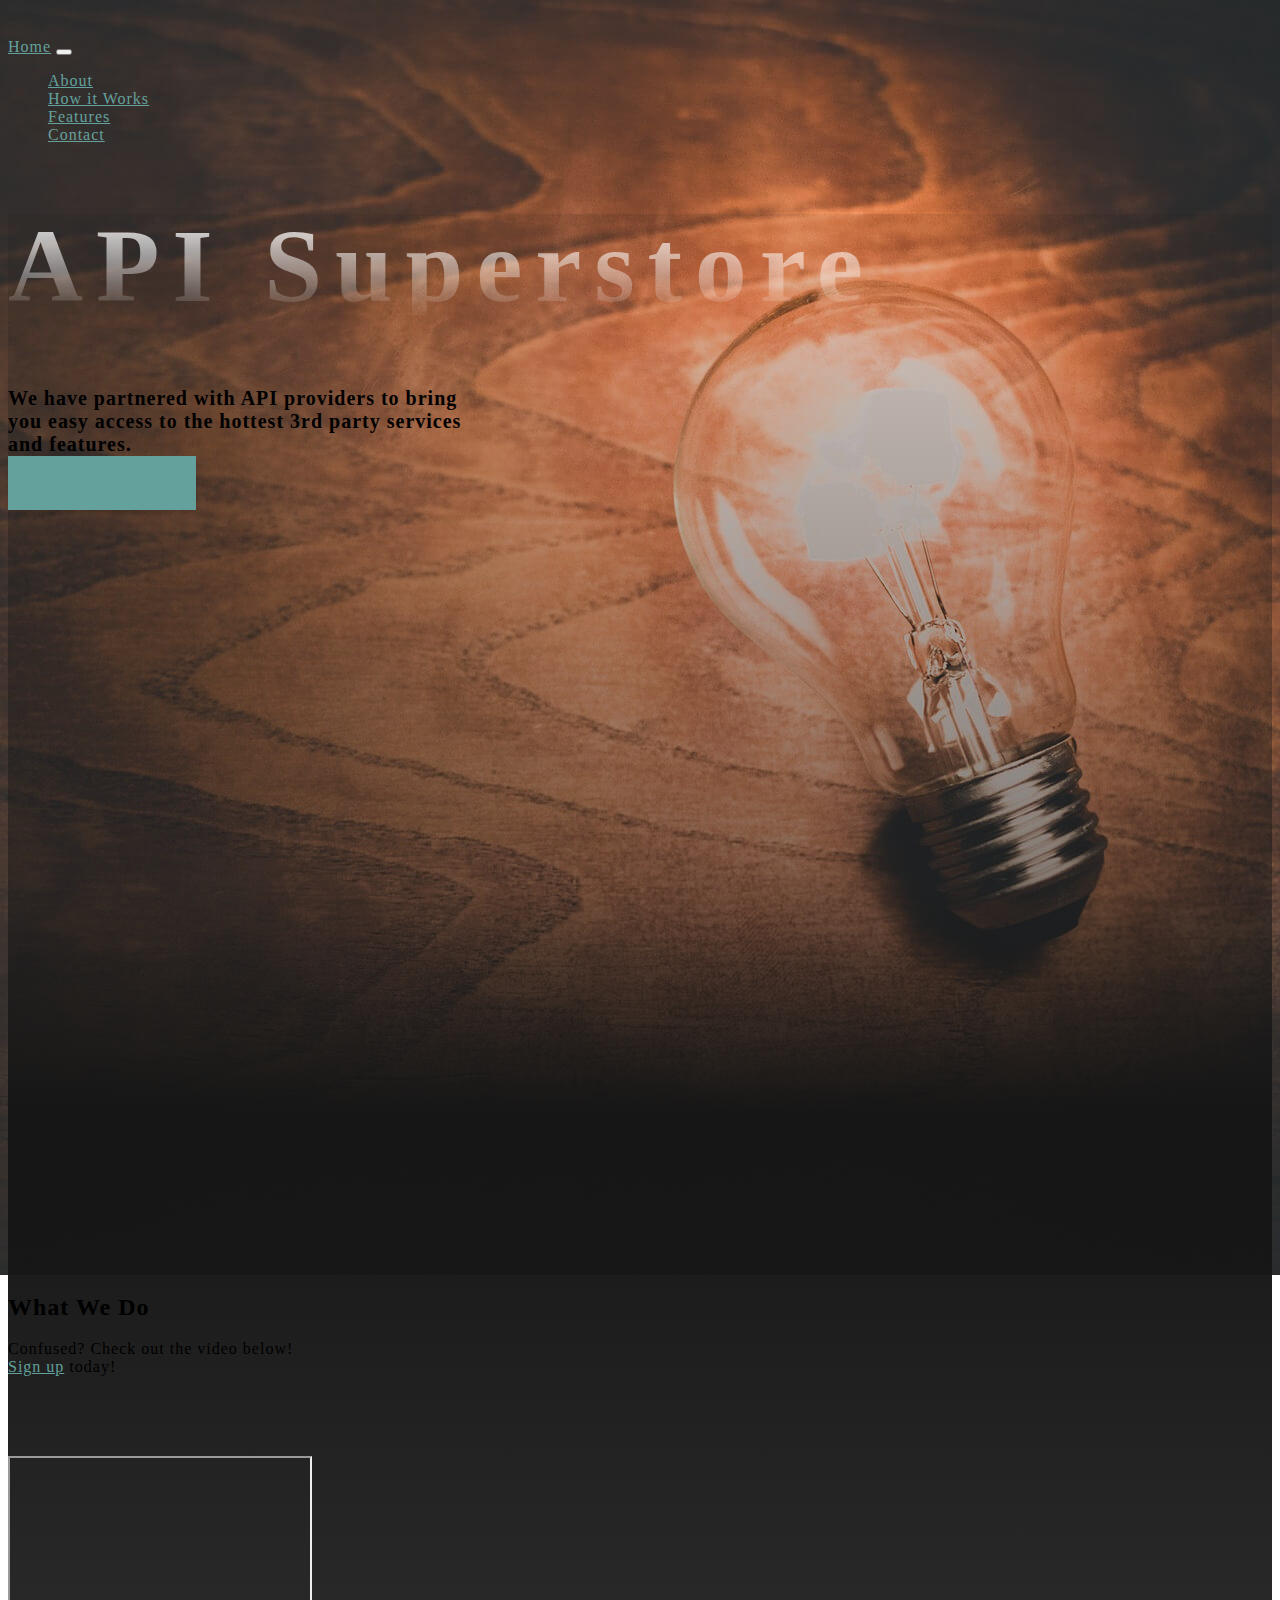
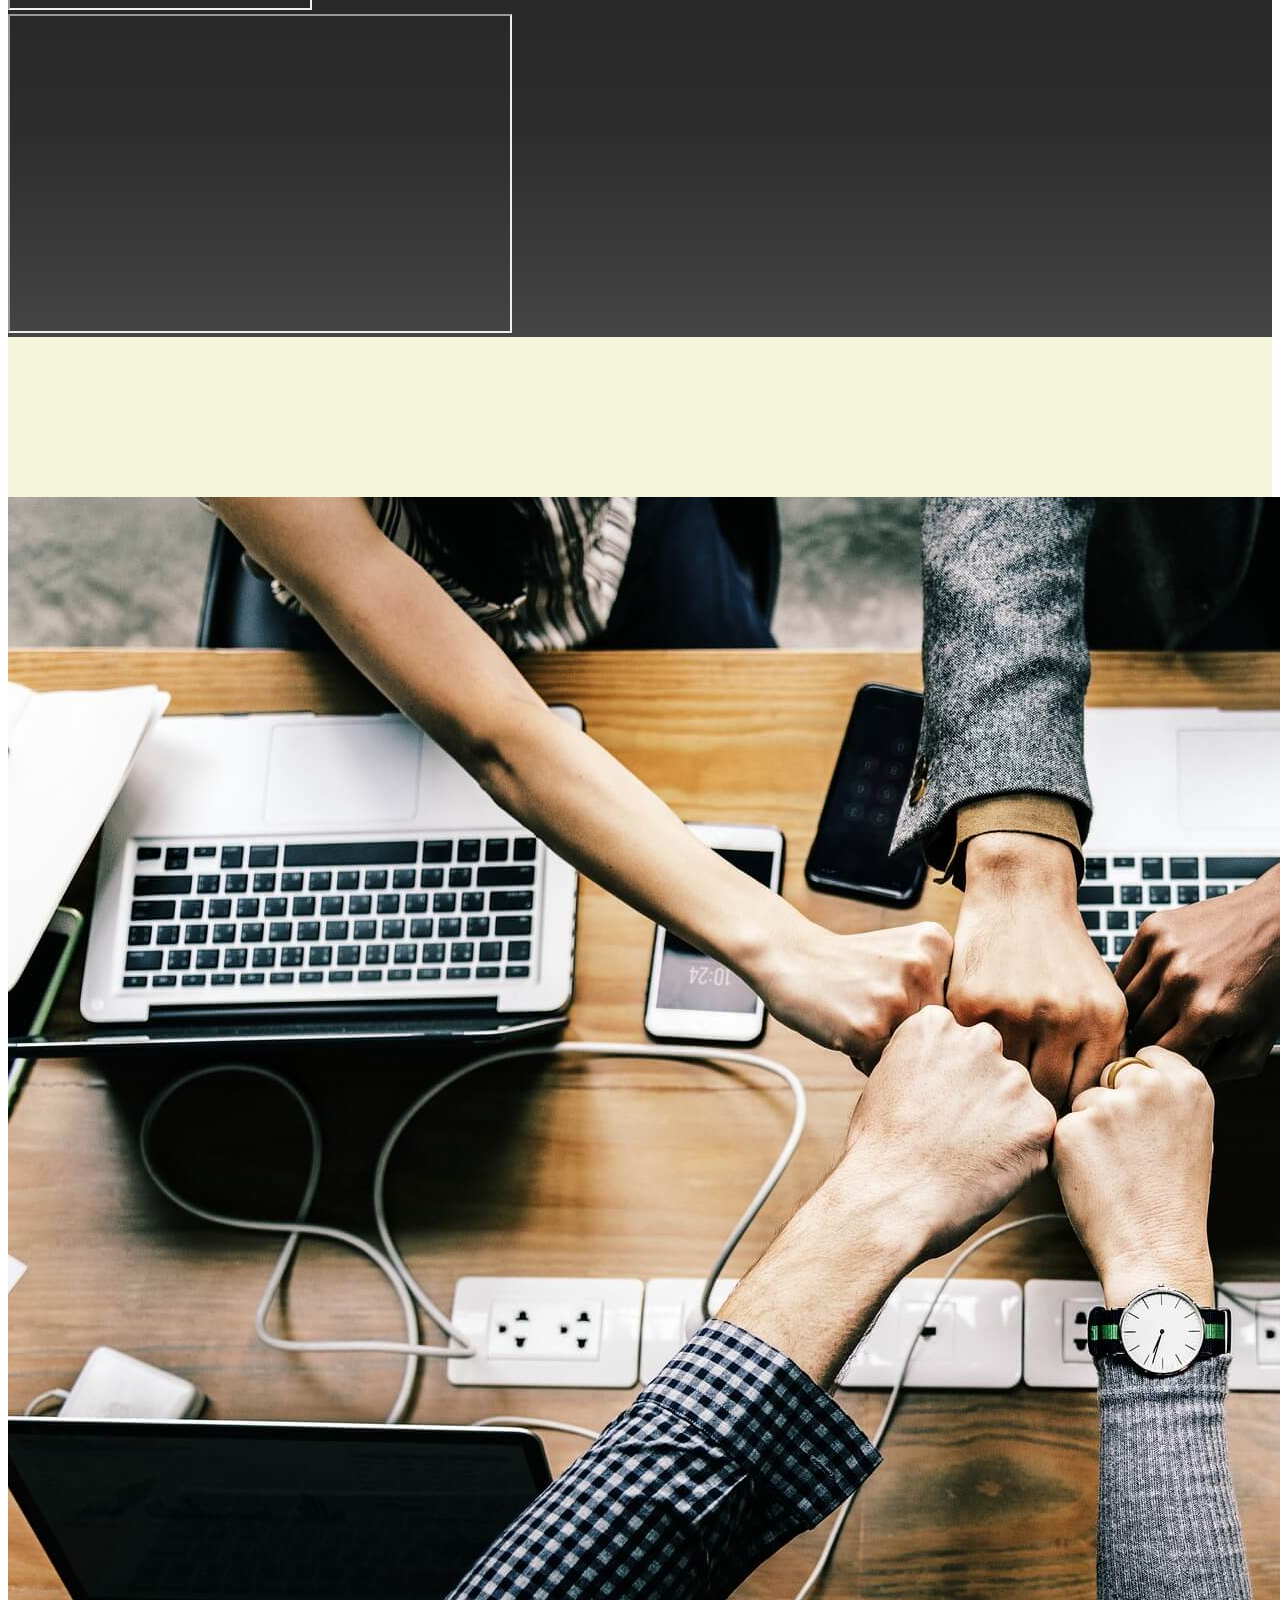
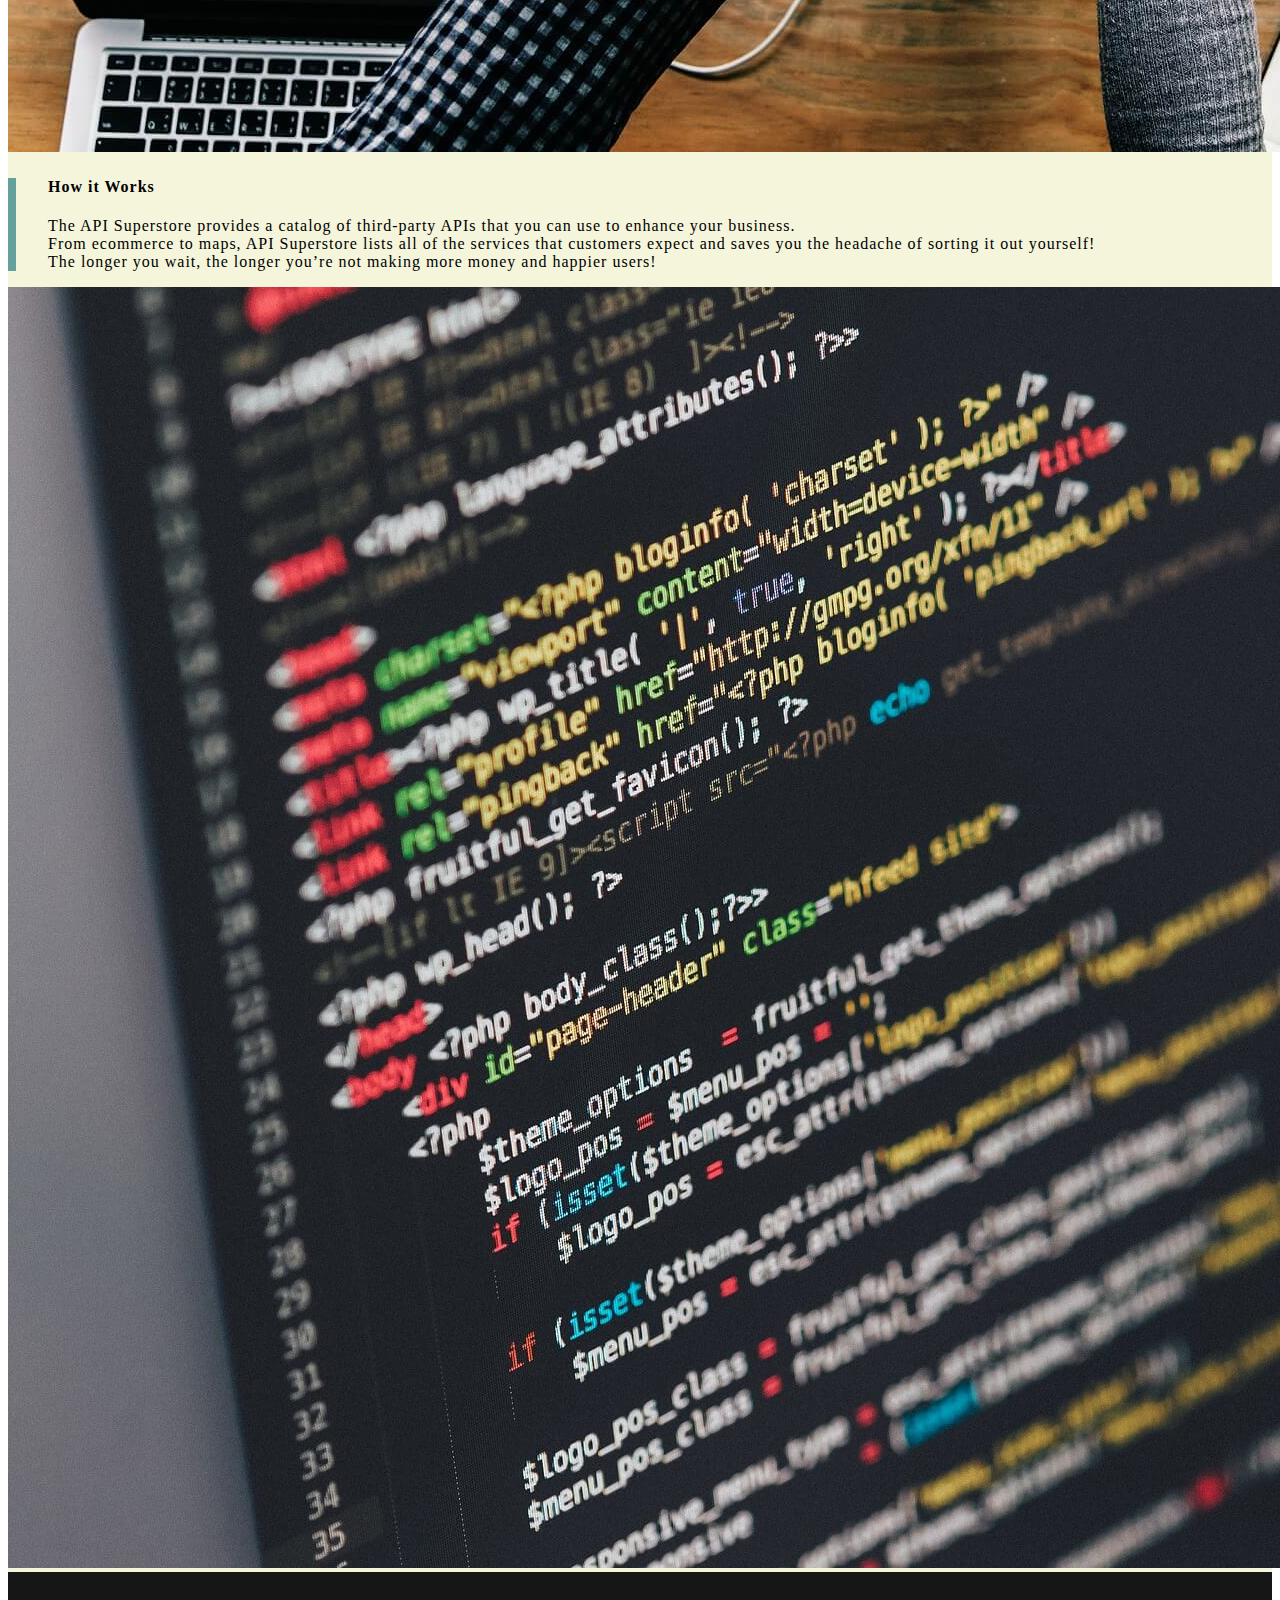
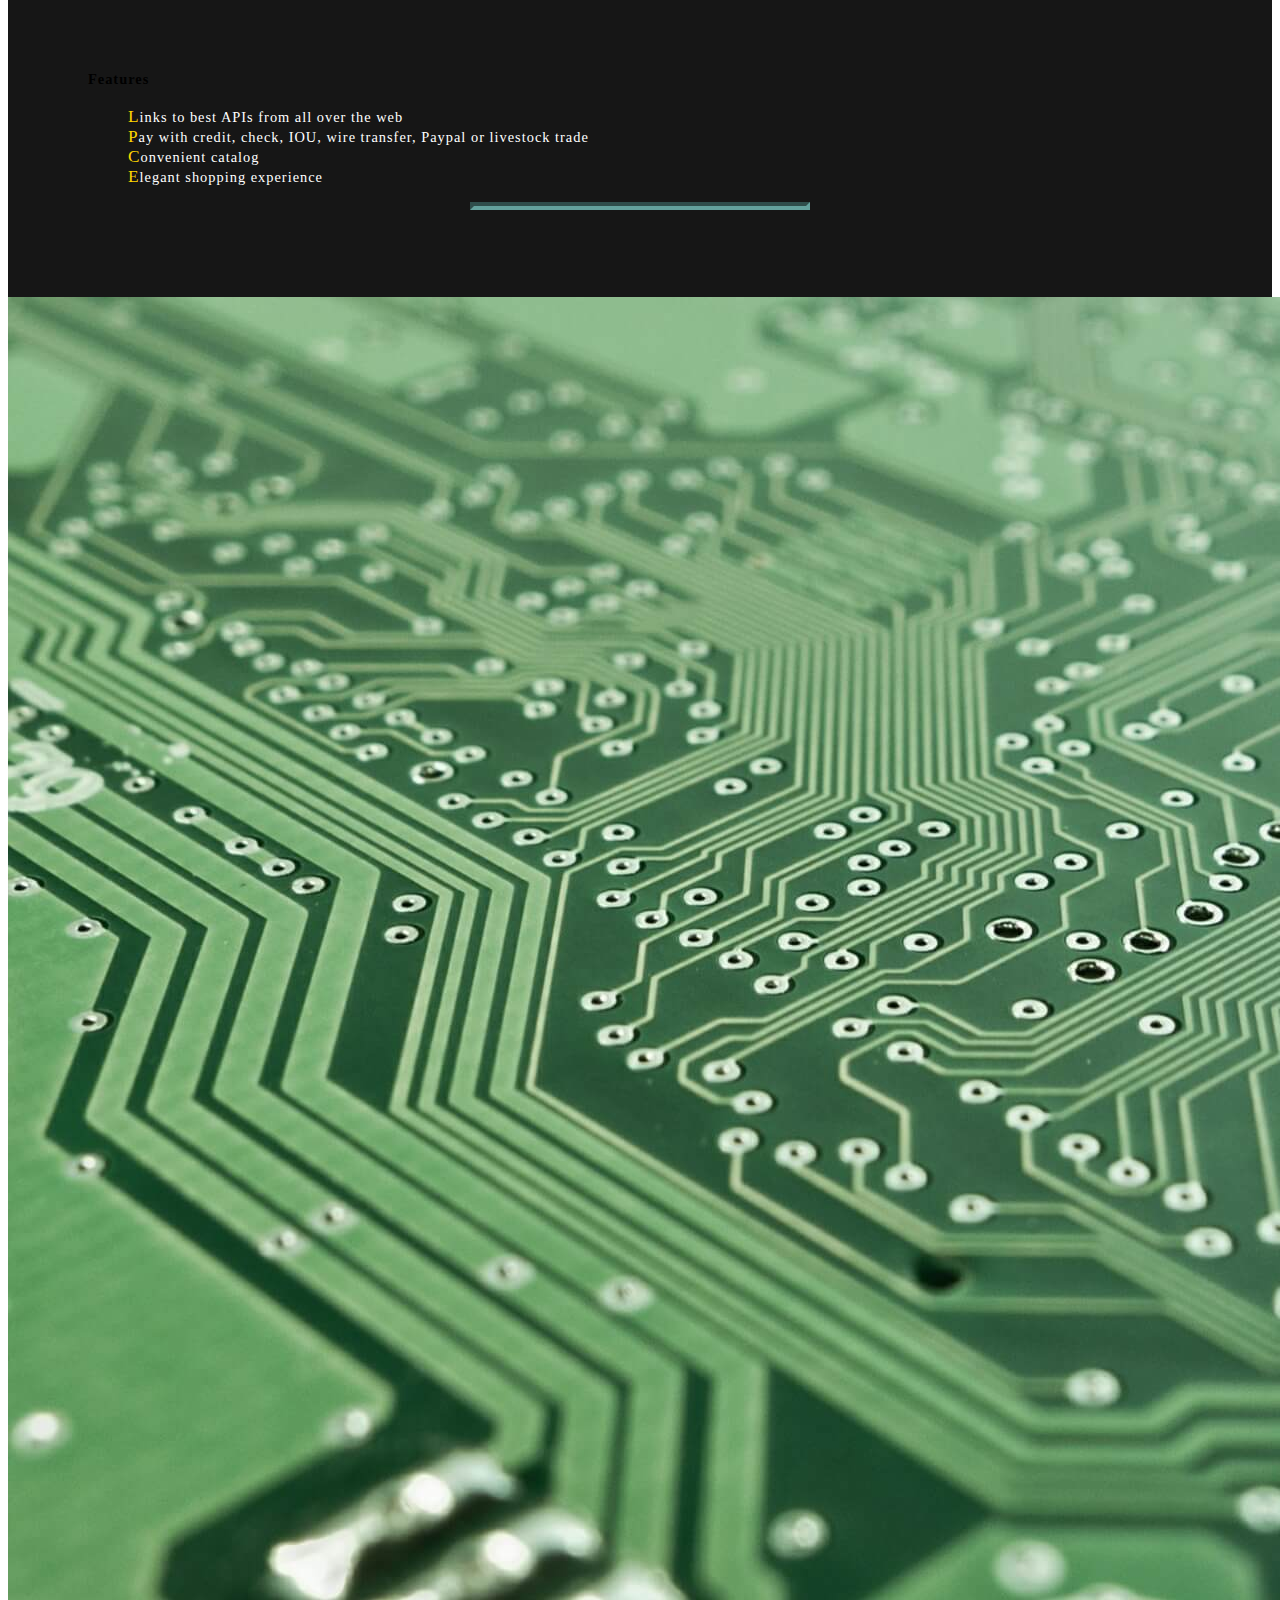
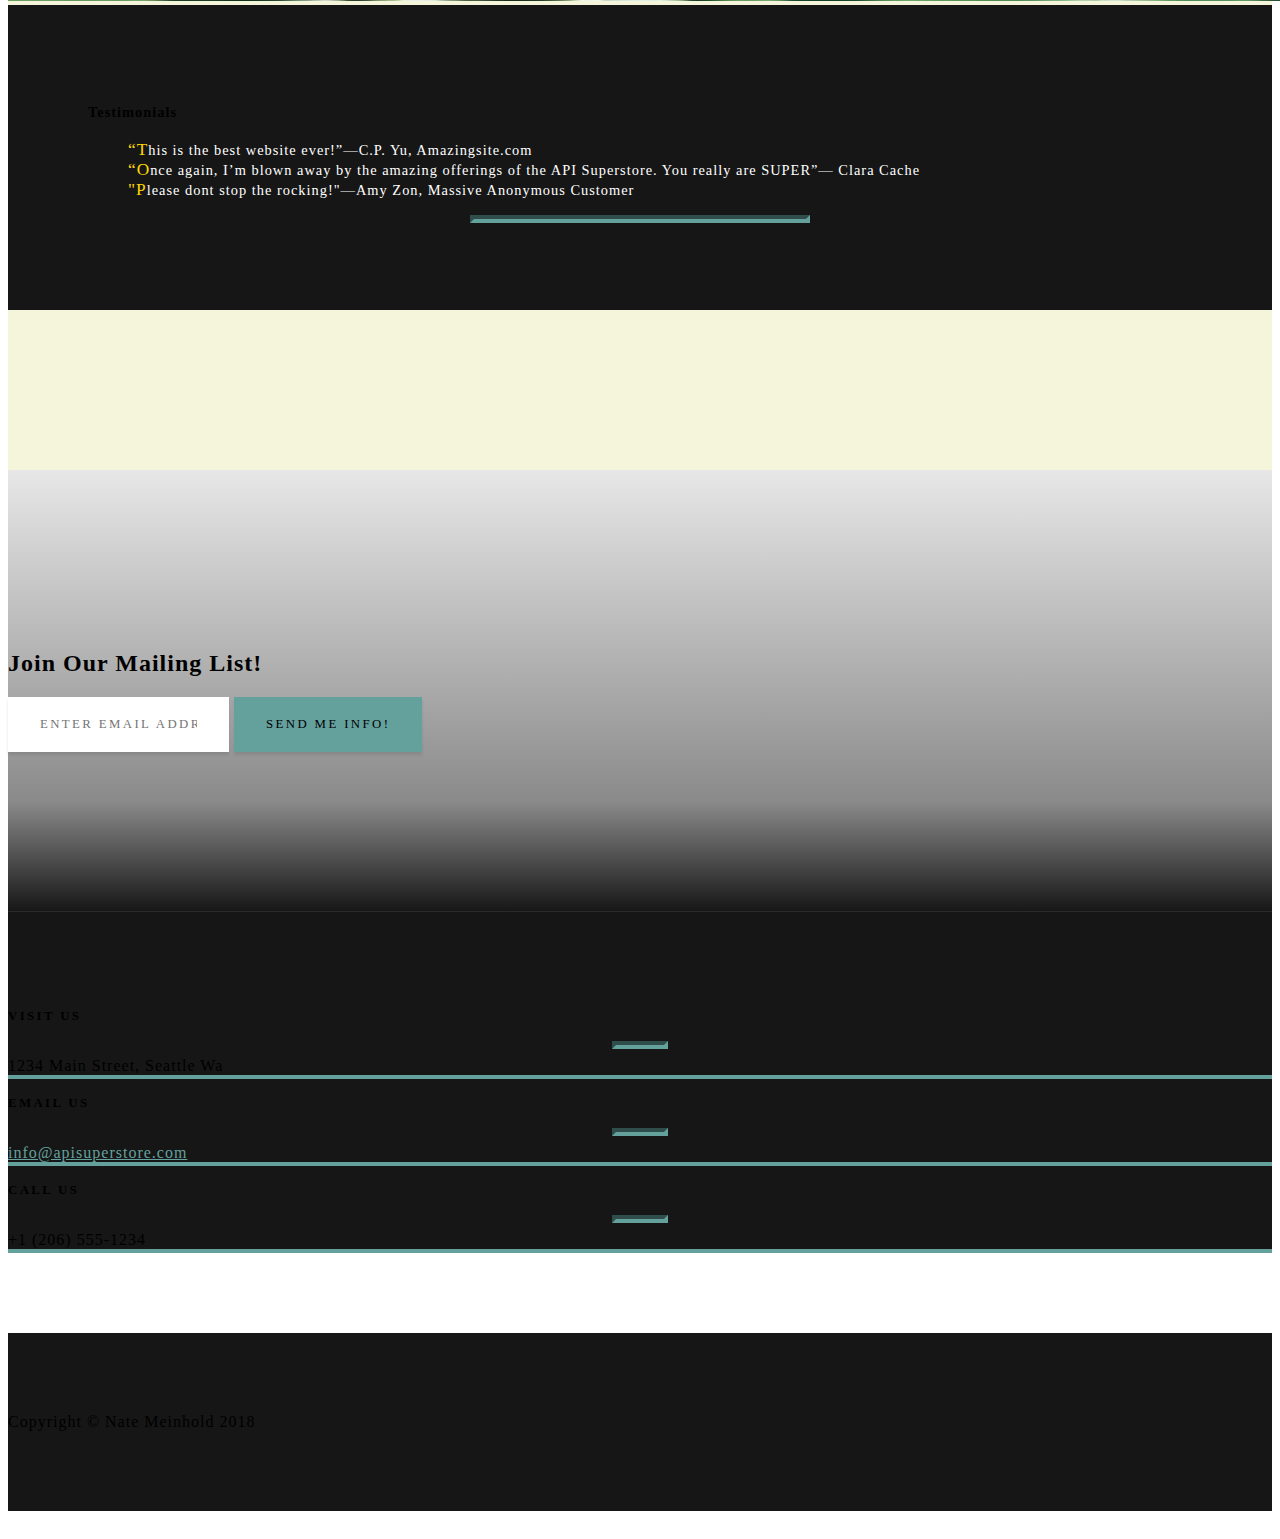
==== commit 68cd5b46: "testing scrollspy" ====
--- a/Testing Enviroment.html
+++ b/Testing Enviroment.html
@@ -32,10 +32,32 @@
         <link rel="icon" href="/favicon.ico" type="image/x-icon">
         
     </head>
-     <body id="page-top">
-
+    
+     <body id="page-top" data-spy="scroll" data-target=".navbar" data-offset="50">
     <!-- Navigation -->
-    <nav class="navbar navbar-expand-lg navbar-light fixed-top" id="mainNav">
+     <nav class="navbar navbar-expand-lg navbar-dark navbar-custom fixed-top">
+      <div class="container">
+        <a class="navbar-brand" href="#home">Home</a>
+        <button class="navbar-toggler" type="button" data-toggle="collapse" data-target="#navbarResponsive" aria-controls="navbarResponsive" aria-expanded="false" aria-label="Toggle navigation">
+          <span class="navbar-toggler-icon"></span>
+        </button>
+        <div class="collapse navbar-collapse" id="navbarResponsive">
+          <ul class="navbar-nav ml-auto">
+            <li class="nav-item">
+              <a class="nav-link" href="#about">About</a>
+            </li>
+            <li class="nav-item">
+            <a class="nav-link" href="#projects">How it Works</a>
+             <li class="nav-item">
+              <a class="nav-link" href="#features">Features</a>
+             <li class="nav-item">
+              <a class="nav-link" href="#signup">Contact</a>
+            </li>
+          </ul>
+        </div>
+      </div>
+    </nav>
+    <!--<nav class="navbar navbar-expand-lg navbar-light fixed-top" id="mainNav">
       <div class="container">
         <a class="navbar-brand js-scroll-trigger" href="#page-top"></a>
         <button class="navbar-toggler navbar-toggler-right" type="button" data-toggle="collapse" data-target="#navbarResponsive" aria-controls="navbarResponsive" aria-expanded="false" aria-label="Toggle navigation">
@@ -43,7 +65,7 @@
           <i class="fas fa-bars"></i>
         </button>
         <div class="collapse navbar-collapse" id="navbarResponsive">
-          <ul class="navbar-nav ml-auto">
+          <ul class="navbar-nav ml-auto" id="scroll">
             <li class="nav-item">
               <a class="nav-link js-scroll-trigger" href="#about">About</a>
             </li>
@@ -56,7 +78,7 @@
           </ul>
         </div>
       </div>
-    </nav>
+    </nav>-->
 
     <!-- Header -->
     <header class="masthead">
@@ -108,7 +130,7 @@
         </div>
 
         <!-- Project One Row -->
-        <div class="row justify-content-center no-gutters mb-5 mb-lg-0">
+        <div class="row justify-content-center no-gutters mb-5 mb-lg-0" id="features">
           <div class="col-lg-6">
             <img class="img-fluid" src="design/img/code-small.jpg" alt="">
           </div>
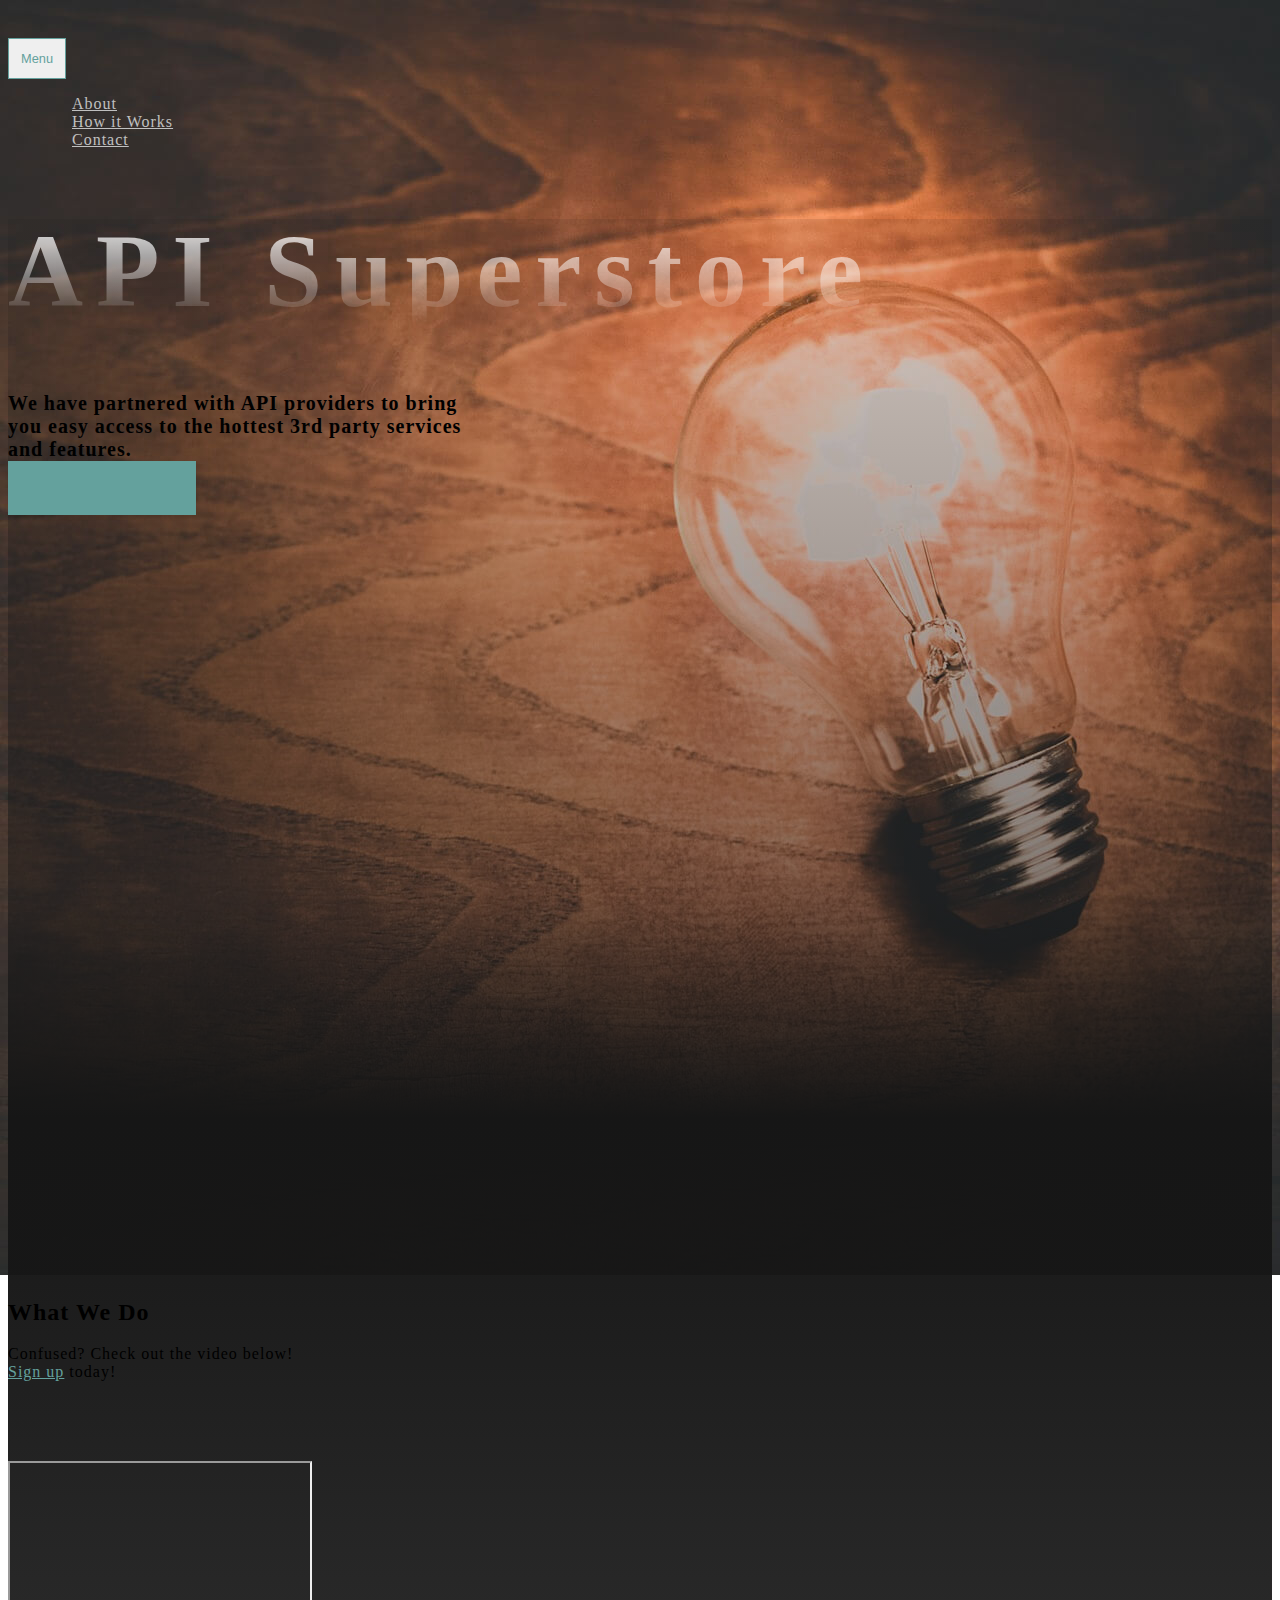
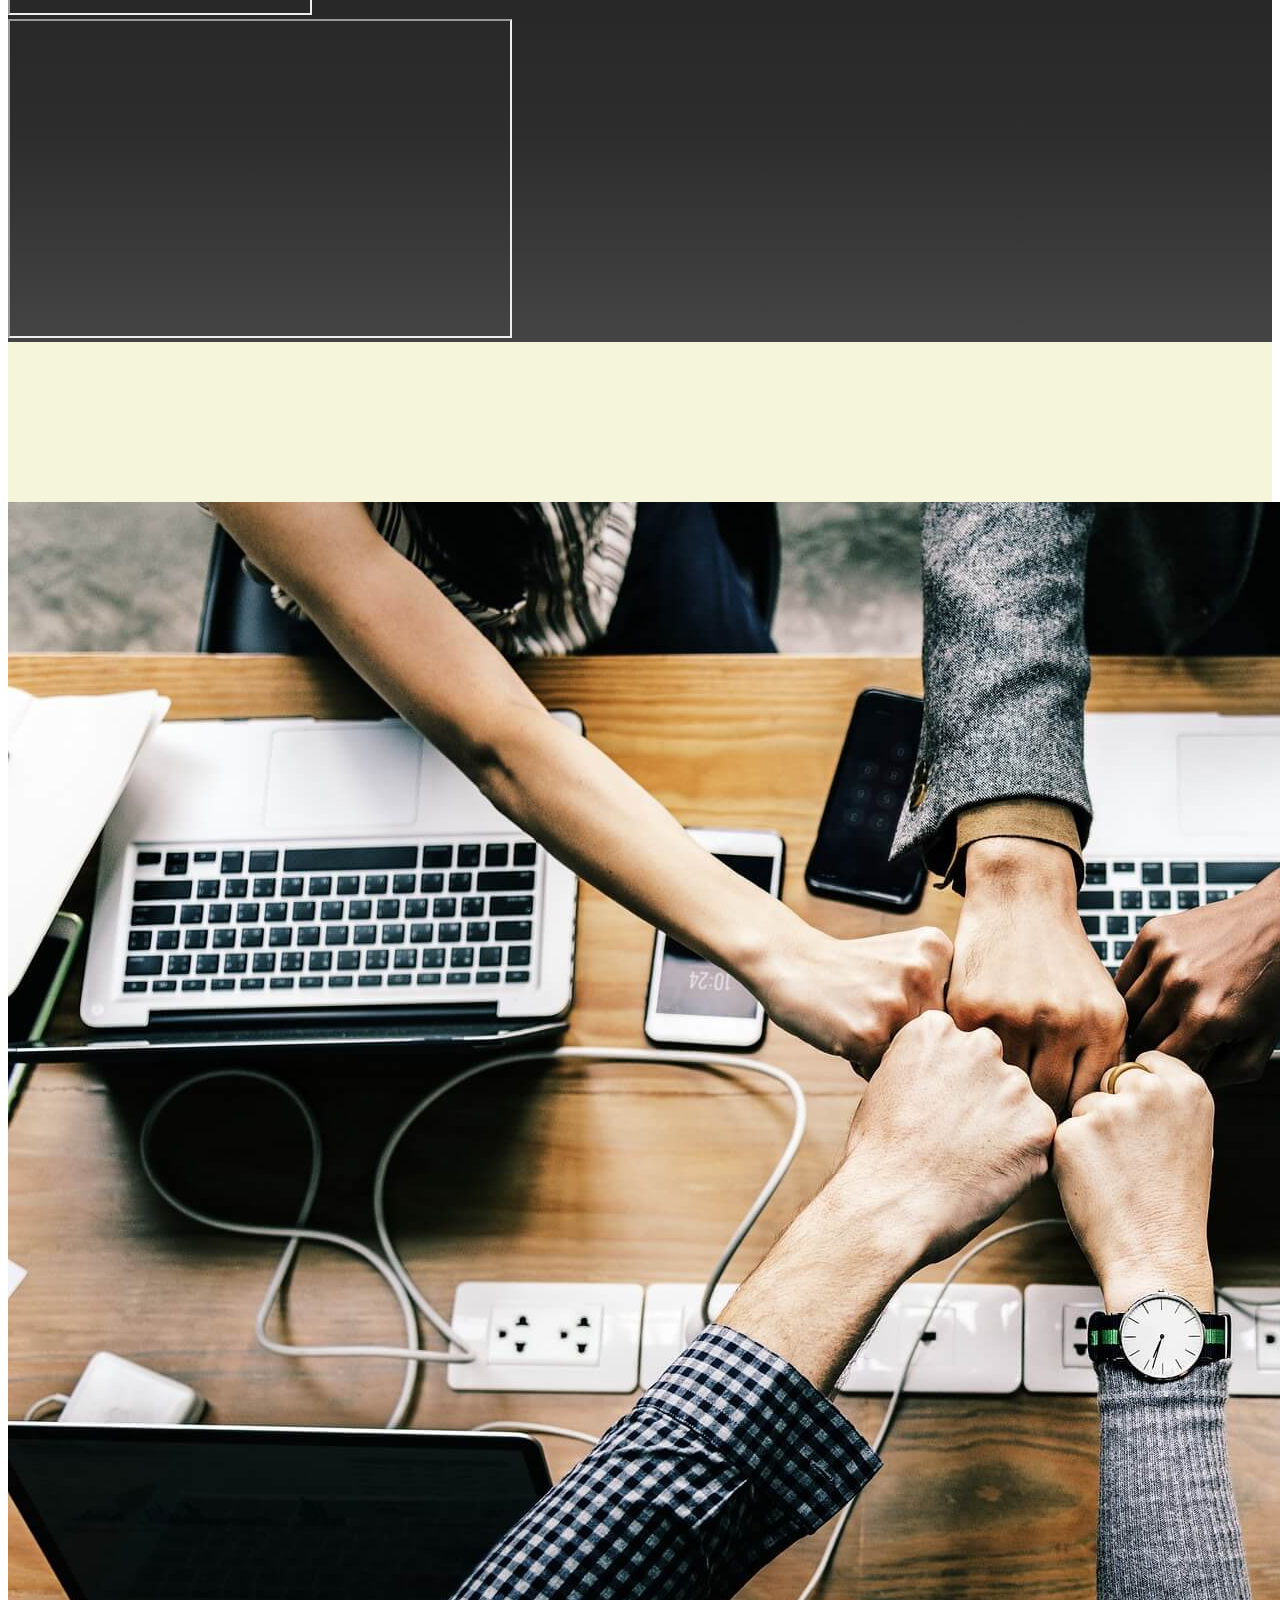
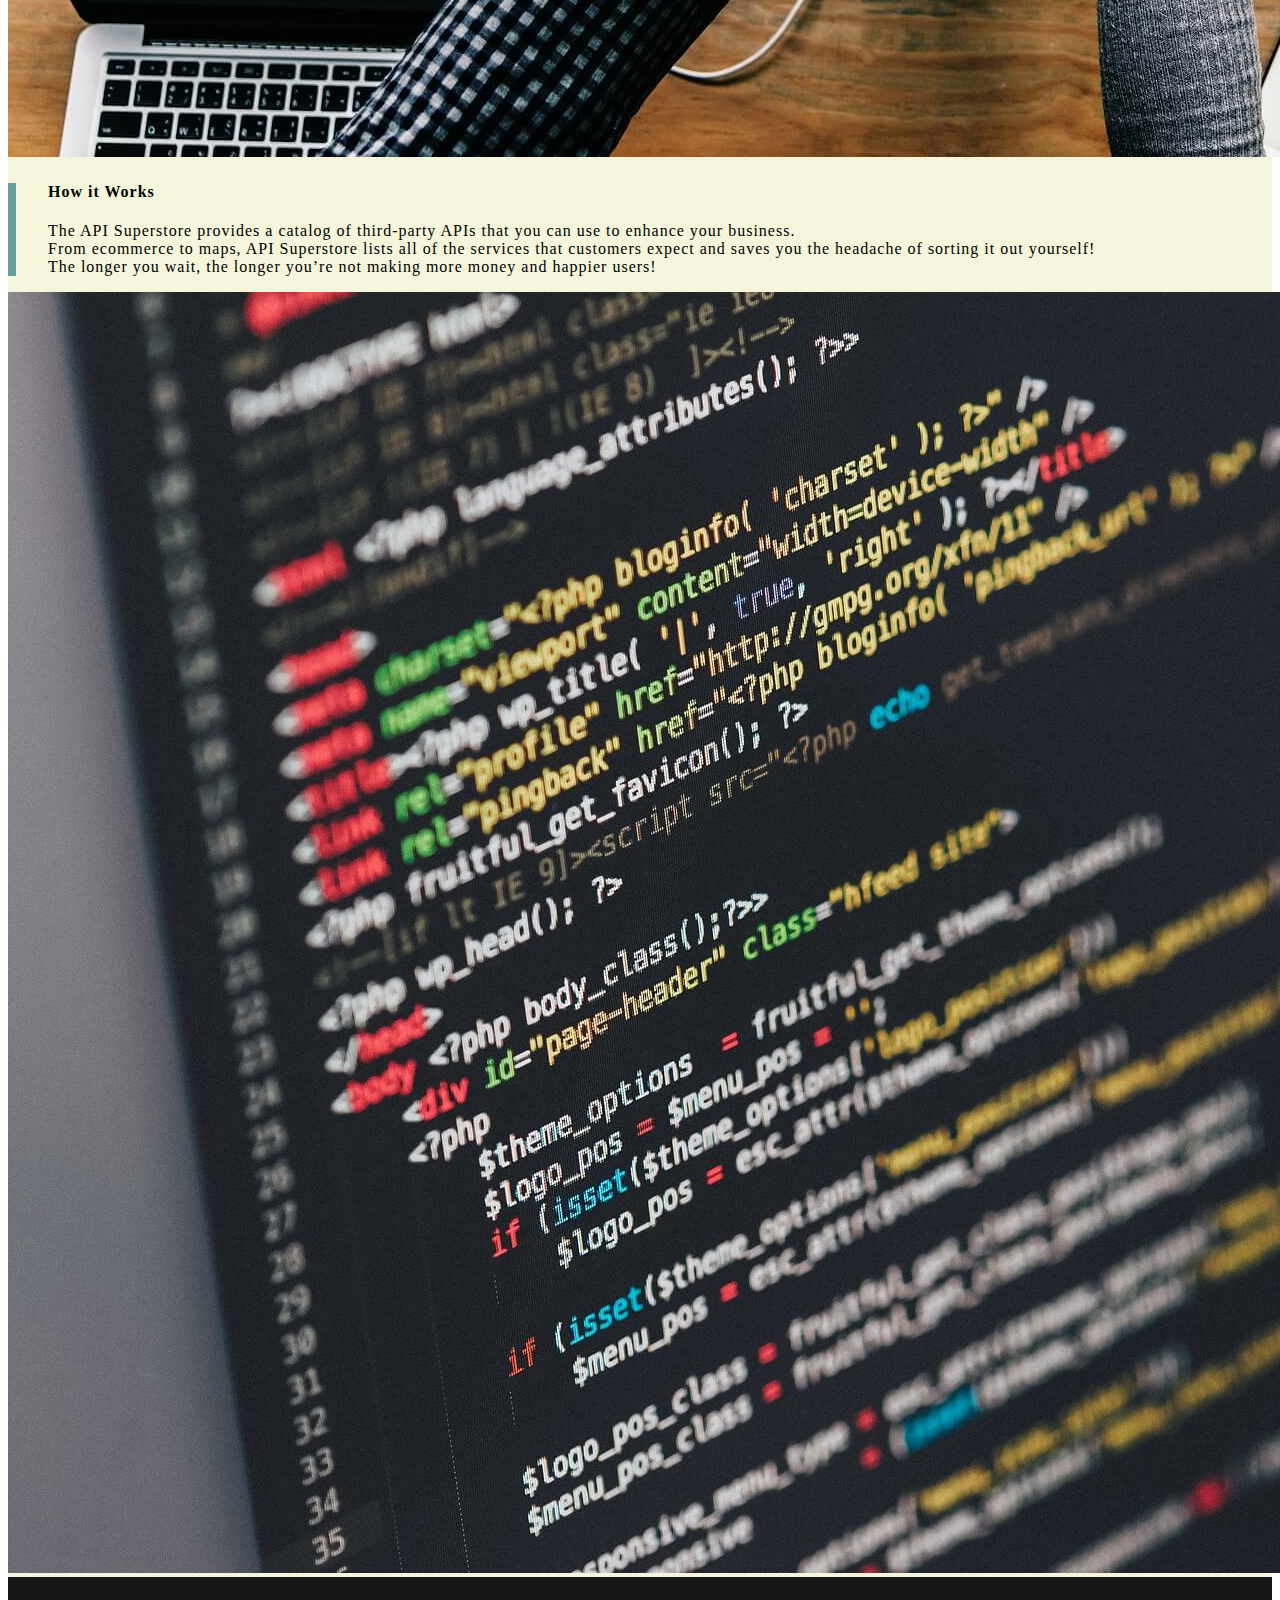
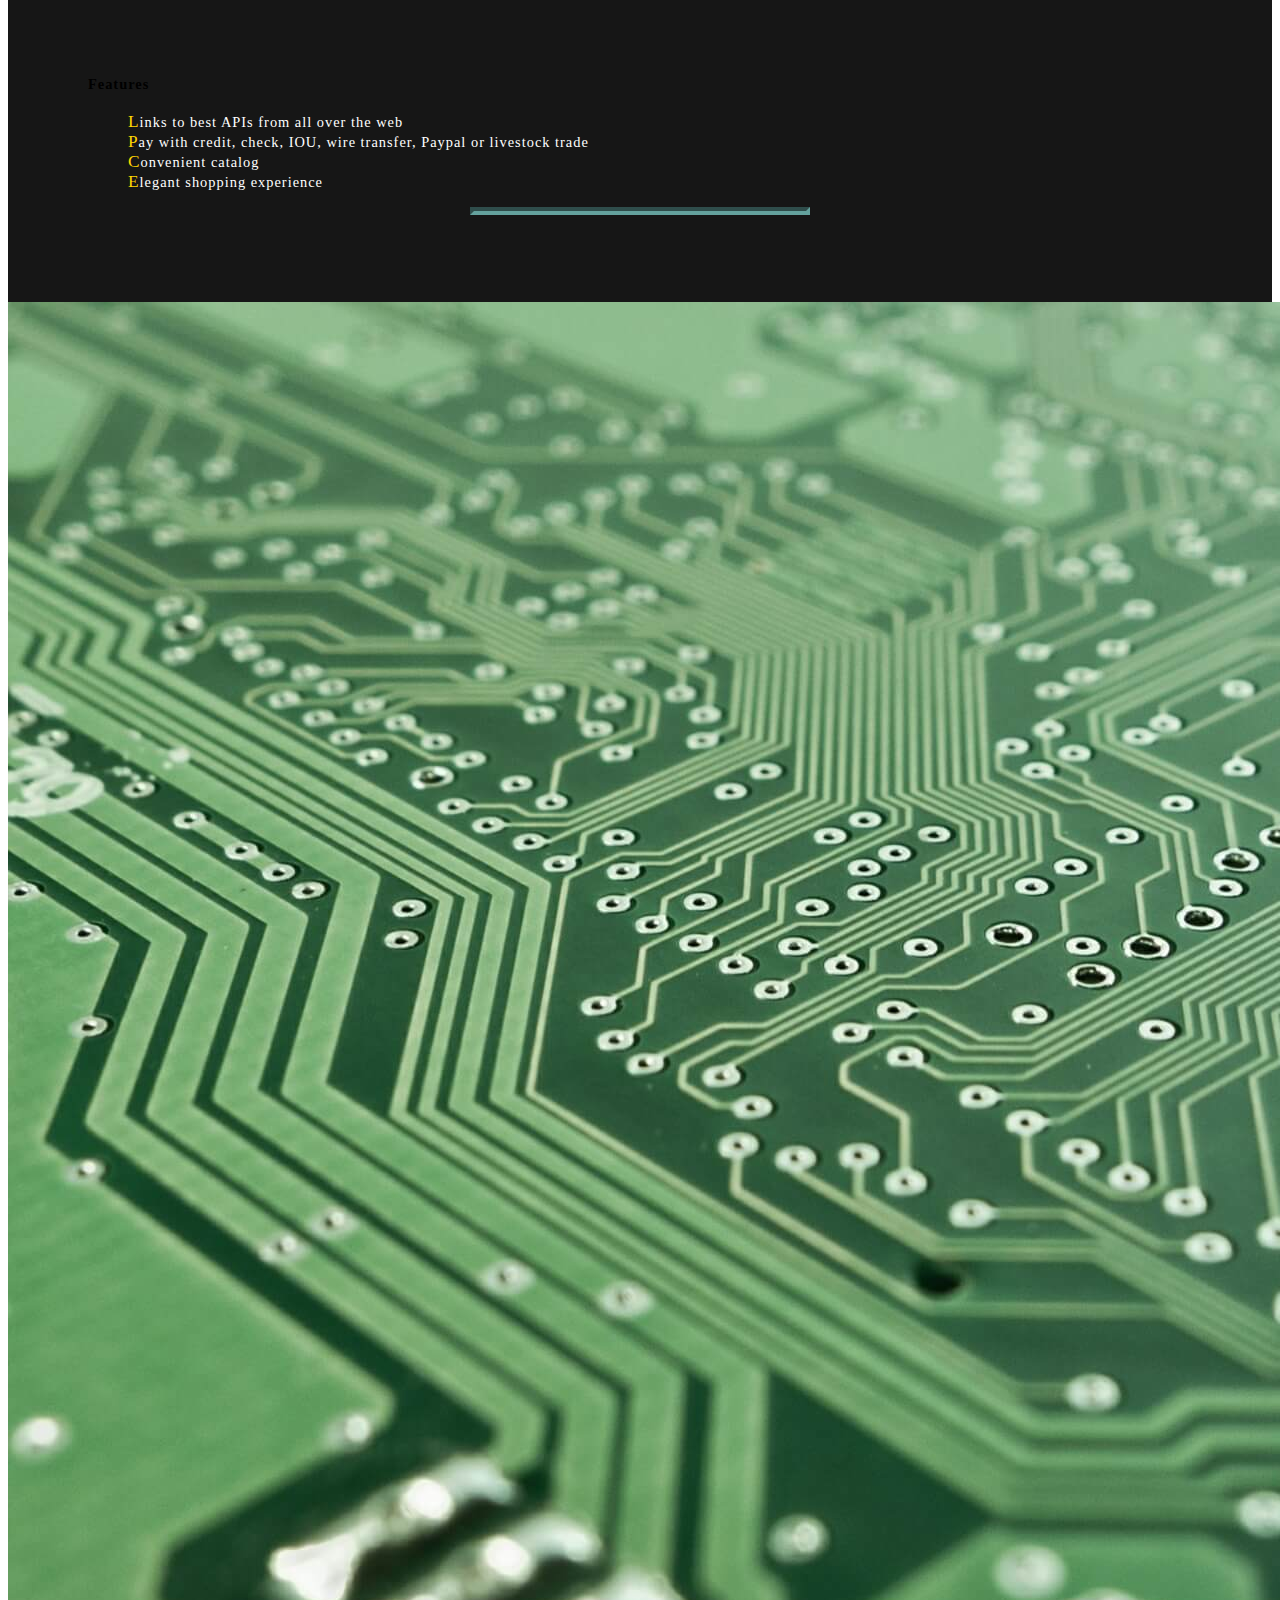
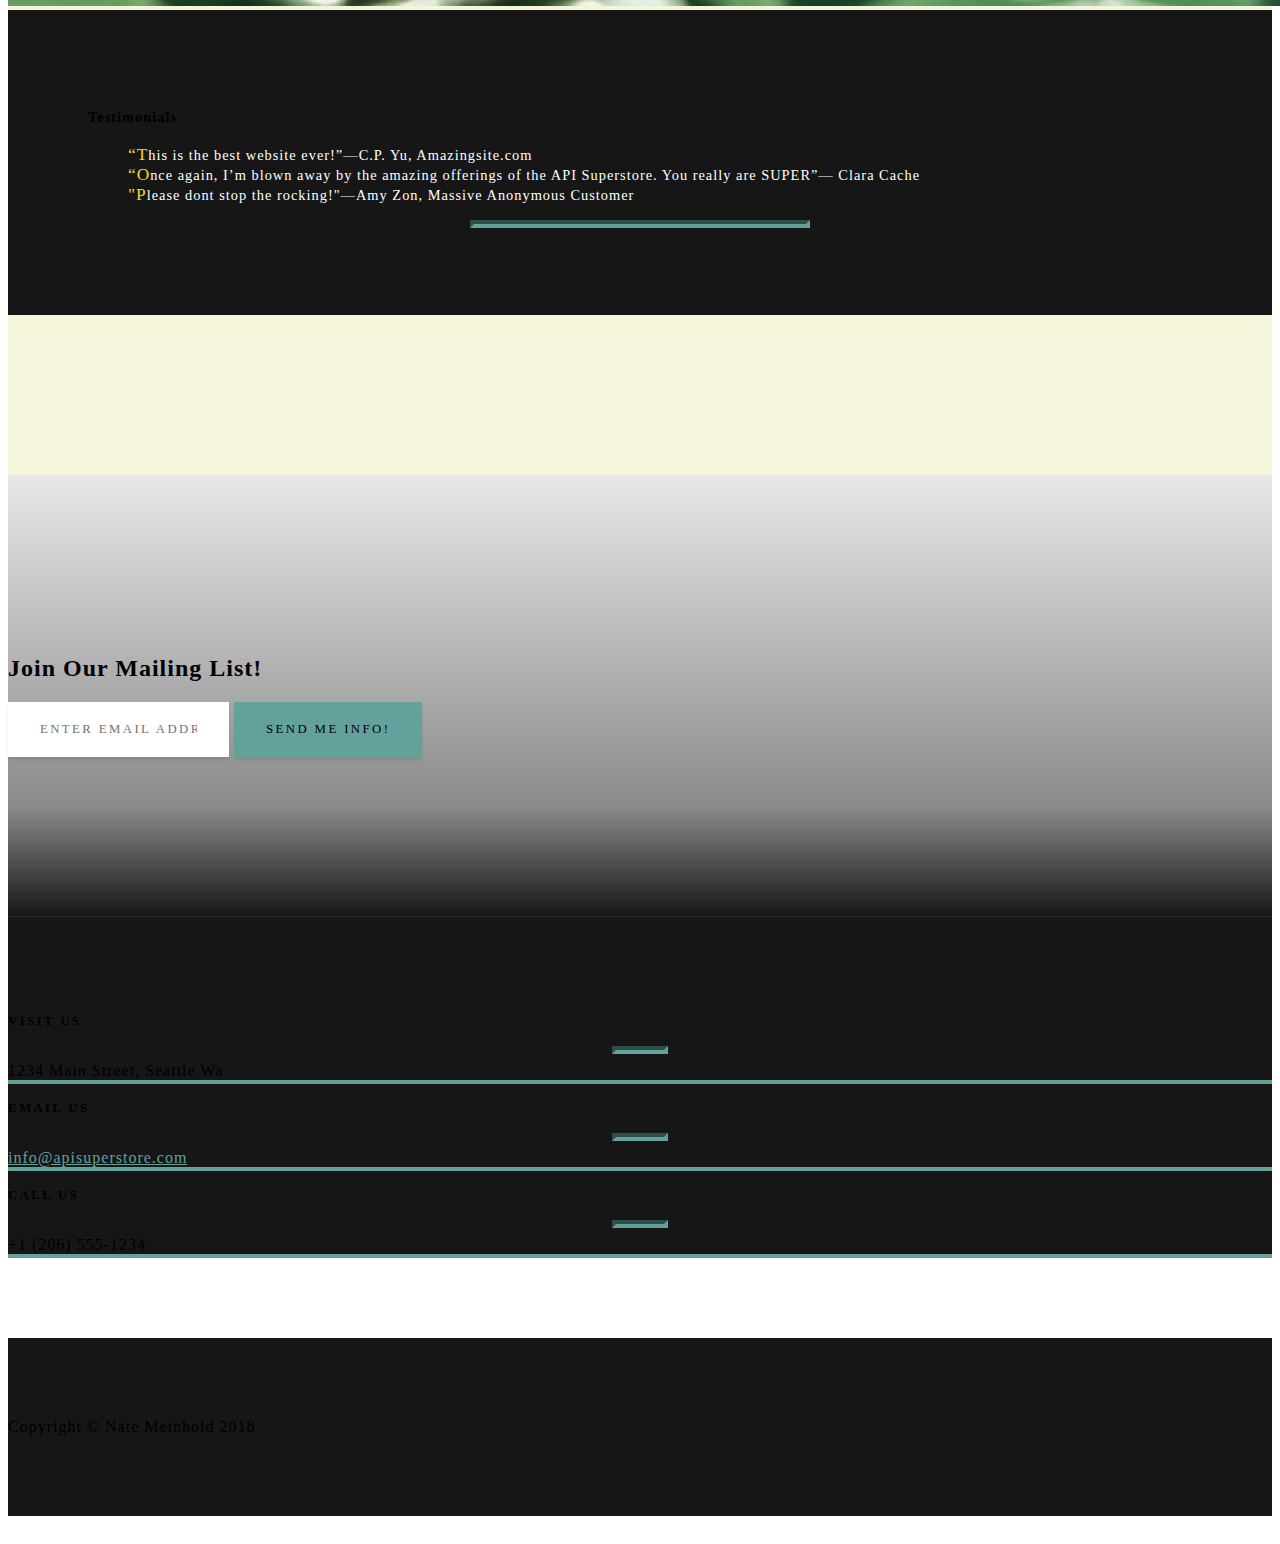
==== commit 41665521: "Added scrollspy, adjusted navbar opasity" ====
--- a/Testing Enviroment.html
+++ b/Testing Enviroment.html
@@ -33,31 +33,9 @@
         
     </head>
     
-     <body id="page-top" data-spy="scroll" data-target=".navbar" data-offset="50">
+     <body id="page-top">
     <!-- Navigation -->
-     <nav class="navbar navbar-expand-lg navbar-dark navbar-custom fixed-top">
-      <div class="container">
-        <a class="navbar-brand" href="#home">Home</a>
-        <button class="navbar-toggler" type="button" data-toggle="collapse" data-target="#navbarResponsive" aria-controls="navbarResponsive" aria-expanded="false" aria-label="Toggle navigation">
-          <span class="navbar-toggler-icon"></span>
-        </button>
-        <div class="collapse navbar-collapse" id="navbarResponsive">
-          <ul class="navbar-nav ml-auto">
-            <li class="nav-item">
-              <a class="nav-link" href="#about">About</a>
-            </li>
-            <li class="nav-item">
-            <a class="nav-link" href="#projects">How it Works</a>
-             <li class="nav-item">
-              <a class="nav-link" href="#features">Features</a>
-             <li class="nav-item">
-              <a class="nav-link" href="#signup">Contact</a>
-            </li>
-          </ul>
-        </div>
-      </div>
-    </nav>
-    <!--<nav class="navbar navbar-expand-lg navbar-light fixed-top" id="mainNav">
+    <nav class="navbar navbar-expand-lg navbar-light fixed-top" id="mainNav">
       <div class="container">
         <a class="navbar-brand js-scroll-trigger" href="#page-top"></a>
         <button class="navbar-toggler navbar-toggler-right" type="button" data-toggle="collapse" data-target="#navbarResponsive" aria-controls="navbarResponsive" aria-expanded="false" aria-label="Toggle navigation">
@@ -78,7 +56,7 @@
           </ul>
         </div>
       </div>
-    </nav>-->
+    </nav>
 
     <!-- Header -->
     <header class="masthead">
--- a/main.css
+++ b/main.css
@@ -16,8 +16,13 @@
 .projects-section{
     background-color:beige;
 }
+/*font styling*/
 #projects:first-letter{
     color:gold;
+}
+/*scrollspy nav bar effects*/
+.navbar{
+    background-color:rgb(48, 46, 46, 0.1);
 }
 
 /*Unordered lists*/
